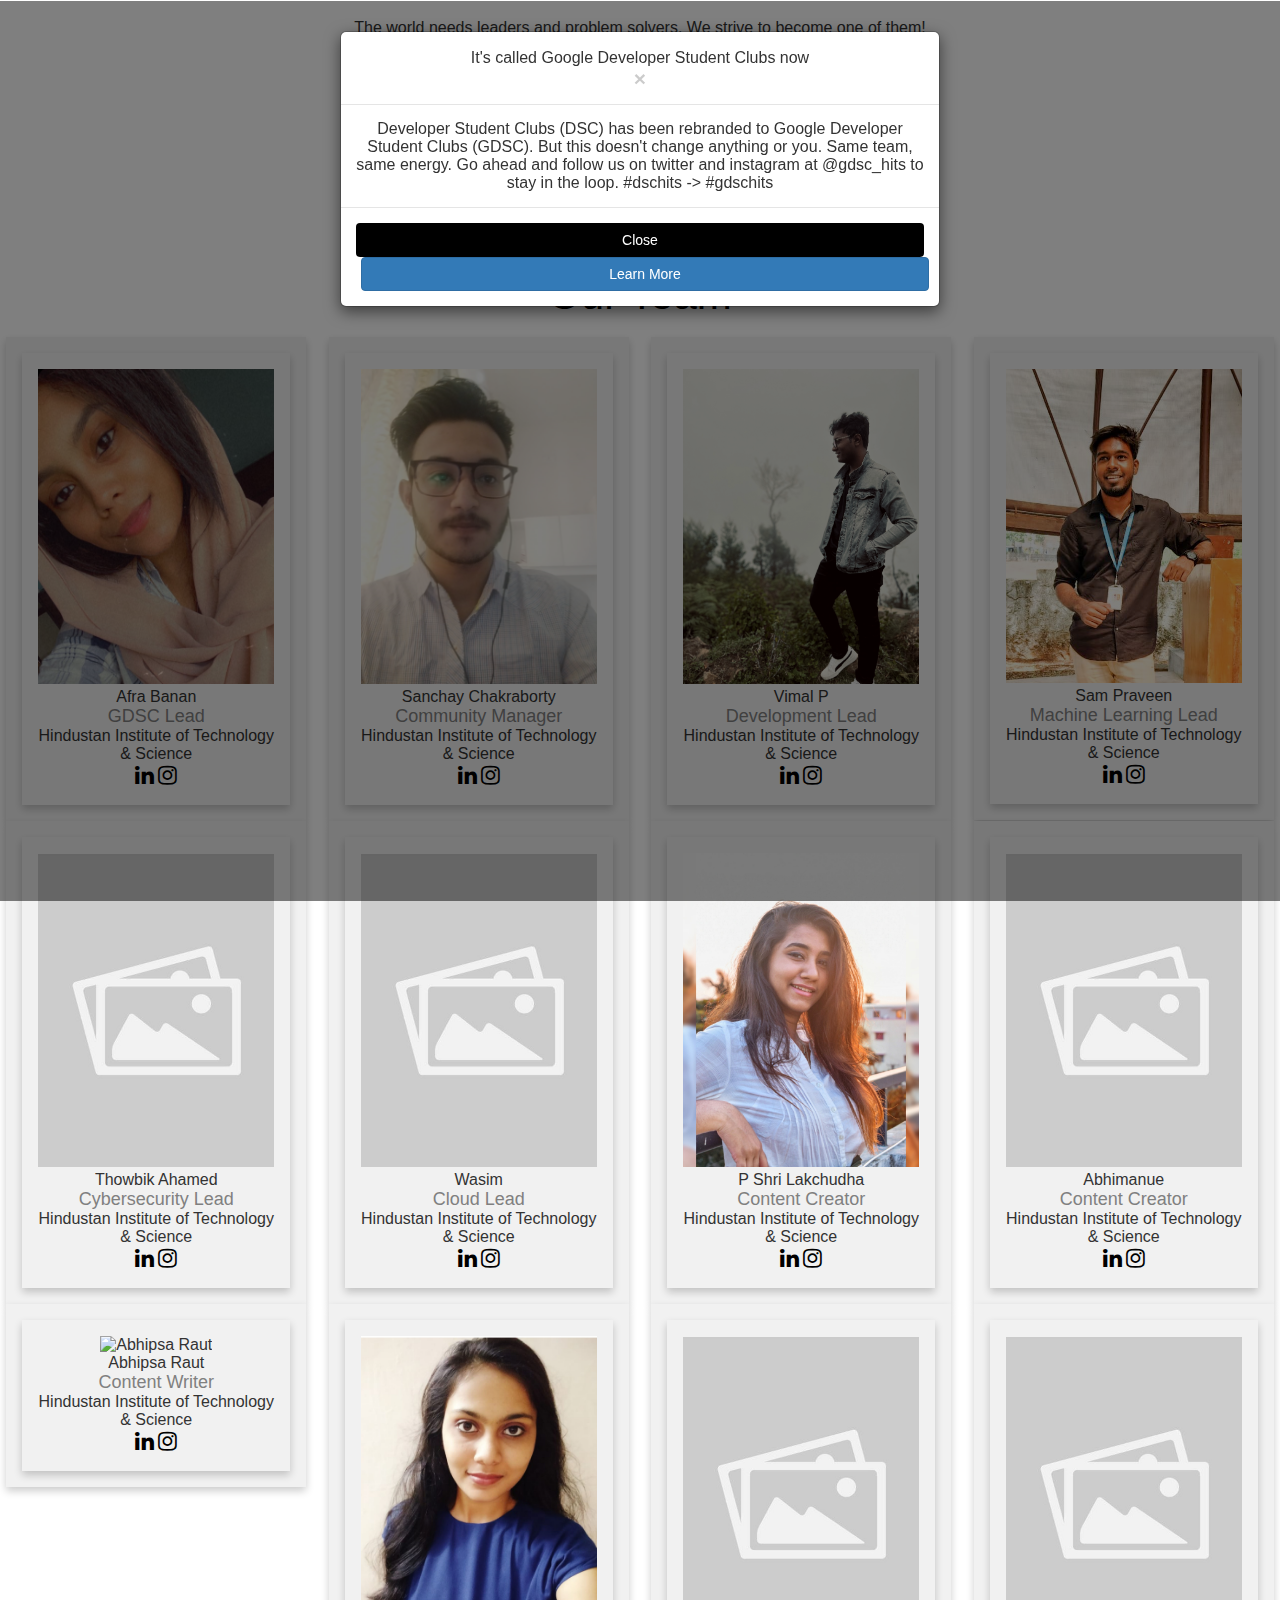
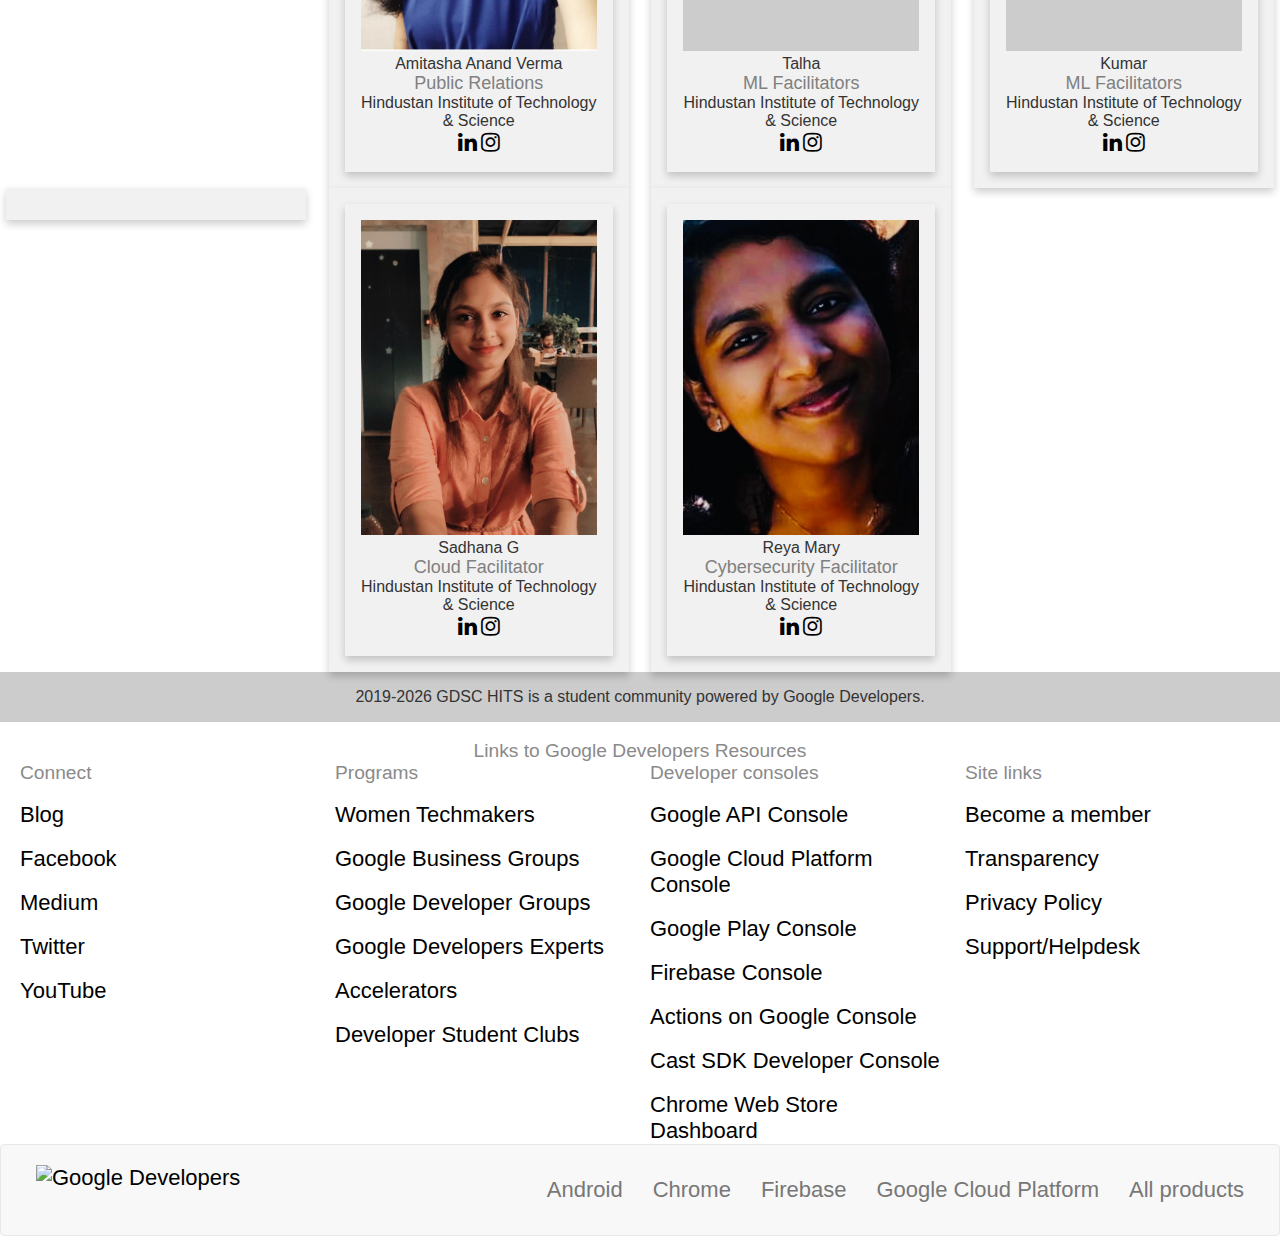
==== index.html @ fe468514 "Update index.html" ====
<!DOCTYPE HTML>
<html>
   <head>
      <title>DSC HITS</title>
      <link rel="shortcut icon" href="https://www.gstatic.com/devrel-devsite/prod/vf0396724755d04dbab75050e6812ced8fb2ab11d424163deba5826536b4b1964/developers/images/favicon.png">
      <link rel="apple-touch-icon" href="https://www.gstatic.com/devrel-devsite/prod/va70c25da2af7c102a85bdfc215259d86fc5b2e57f33cbc810a173f52e333a7a1/developers/images/touchicon-180.png">
      <meta name="viewport" content="width=device-width, initial-scale=1">
      <meta charset="utf-8">
      <meta property="og:title" content="DSC HITS &nbsp;|&nbsp; Google Developers">
      <meta name="description" content="Developer Student Clubs train thousands of student developers globally and work with their communities to solve real-life problems">
      <meta property="og:description" content="Developer Student Clubs train thousands of student developers globally and work with their communities to solve real-life problems">
      <meta property="og:url" content="https://dschits.in">
      <meta property="og:locale" content="en">
      <!-- Linking JS Files -->
      <script src="js/index.js"></script>
      <!-- Adding PWA Capabilities -->
      <link rel="manifest" href="manifest.json">
      <script>
        if('serviceWorker' in navigator) {
          navigator.serviceWorker.register('./sw.js')
            .then(function() {
                  console.log('Service Worker Registered');
            })
            .catch( () => {
                console.log("There was error registering service worker")
            })
        }
    </script>
      <script type="application/x-javascript">
         addEventListener("load", function () {
          setTimeout(hideURLbar, 0);
         }, false);
         function hideURLbar() {
          window.scrollTo(0, 1);
         }
      </script>
      <link rel="preconnect" href="//ajax.googleapis.com" crossorigin="">
      <link rel="preconnect" href="//stackpath.bootstrapcdn.com" crossorigin="">
      <link rel="preconnect" href="//maxcdn.bootstrapcdn.com" crossorigin="">
      <link rel="preconnect" href="//fonts.googleapis.com" crossorigin="">
      <script src="//ajax.googleapis.com/ajax/libs/jquery/3.4.1/jquery.min.js"></script>
      <link href="//stackpath.bootstrapcdn.com/font-awesome/4.7.0/css/font-awesome.min.css" rel="stylesheet" integrity="sha384-wvfXpqpZZVQGK6TAh5PVlGOfQNHSoD2xbE+QkPxCAFlNEevoEH3Sl0sibVcOQVnN" crossorigin="anonymous">
      <link rel="stylesheet" href="//maxcdn.bootstrapcdn.com/bootstrap/3.4.1/css/bootstrap.min.css">
      <link href="css/style.css" rel='stylesheet' type='text/css' />
      <link href="//fonts.googleapis.com/css?family=Google+Sans:400,500|Material+Icons" rel="stylesheet">
   </head>
   <body>
      <!-- Beginning of notification popup -->
     
         <script>
          $(document).ready(function(){
         		$("#basicExampleModal").modal('show');
          });
         
         function loadnew() {
         	window.open("https://developers.google.com/community/gdsc", "_blank");
         };
         </script>
         
         <div class="modal fade" id="basicExampleModal" tabindex="-1" role="dialog" aria-labelledby="exampleModalLabel" aria-hidden="true">
           <div class="modal-dialog" role="document">
             <div class="modal-content">
               <div class="modal-header">
         	<h5 class="modal-title" id="exampleModalLabel">It's called Google Developer Student Clubs now</h5>
         	<button type="button" class="close" data-dismiss="modal" aria-label="Close">
         	  <span aria-hidden="true">&times;</span>
         	</button>
               </div>
               <div class="modal-body">
         	Developer Student Clubs (DSC) has been rebranded to Google Developer Student Clubs (GDSC). But this doesn't change anything or you. Same team, same energy. Go ahead and follow us on twitter and instagram at @gdsc_hits to stay in the loop.
                  #dschits -> #gdschits
               </div>
               <div class="modal-footer">
         	<button type="button" class="btn btn-secondary" data-dismiss="modal">Close</button>
         	<button type="button" class="btn btn-primary" onclick="loadnew()">Learn More</button>
               </div>
             </div>
           </div>
         </div>
         
         
      <!-- End of Notification popup -->
      <div class="bg-bg">
         
         <img width="100%" src="assets/banner.png" alt="">
         <!--background-->
         <div class="container">
            <div class="ban-head">
               <img class ="dsc-logo" src="assets/dsc.png" width="200px" alt="">
               <h2>Google Developer Student Clubs</h2>
               <h3>Hindustan Institute of Technology and Science</h3>
               <br/>
               <p style="padding-left: 20px; padding-right: 20px;">The world needs leaders and problem solvers. We strive to become one of them!</p>
            </div>
            <!--//background-->
            <div class="agileinfo-social-grids">
               <ul>
                  <li><a href="https://twitter.com/dsc_hits"><i class="fa fa-twitter" aria-hidden="true"></i></a></li>
                  <li><a href="https://instagram.com/dsc_hits"><i class="fa fa-instagram" aria-hidden="true"></i></a></li>
                  <li><a href="https://github.com/dschits"><i class="fa fa-github" aria-hidden="true"></i></a></li>
                  <li><a href="https://medium.com/dsc-hits"><i class="fa fa-medium" aria-hidden="true"></i></a></li>
                  <li> <a href="https://www.youtube.com/channel/UCSHhmOMvl_ZZ0LCvzPqEkWQ"><i class="fa fa-youtube-play" aria-hidden="true"></i></a> </li>
               </ul>
            </div>
         </div>
         <div class="center">
            <a class="twitter-timeline" data-width="350" data-height="400" data-dnt="true" href="https://twitter.com/gdsc_hits?ref_src=twsrc%5Etfw">Tweets by GDSC HITS</a> <script async src="https://platform.twitter.com/widgets.js" charset="utf-8"></script>
         </div>
          
          <link rel="stylesheet" href="https://cdnjs.cloudflare.com/ajax/libs/font-awesome/4.7.0/css/font-awesome.min.css">

          
 
   <h1 style="color:black;font-size:42px;">Our Team</h1>      
         <br>
          
<div class="row">
  <div class="column">
    <div class="card"><div class="card">
  <img src="img/afra.jpeg" alt="Afra" style="width:100%">
  <h1>Afra Banan</h1>
  <p class="title">GDSC Lead</p>
  <p>Hindustan Institute of Technology & Science</p>
  <a href="https://www.linkedin.com/in/afrabanan/"><i class="fa fa-linkedin"></i></a>
  <a href="https://www.instagram.com/afra.banan/"><i class="fa fa-instagram"></i></a>
  
</div></div>
  </div>
  <div class="column">
    <div class="card"><div class="card">
  <img src="img/sanchay.jpeg" alt="Sanchay Chakraborty" style="width:100%">
  <h1>Sanchay Chakraborty</h1>
  <p class="title">Community Manager</p>
  <p>Hindustan Institute of Technology & Science</p>
  <a href="https://www.linkedin.com/in/sanchay-chakraborty-56b7a9190"><i class="fa fa-linkedin"></i></a>
  <a href="https://www.instagram.com/iamsanchay12/"><i class="fa fa-instagram"></i></a>
  
</div></div>
  </div>
  <div class="column">
    <div class="card"><div class="card">
  <img src="img/IMG_2650.jpg" alt="Vimal P" style="width:100%">
  <h1>Vimal P</h1>
  <p class="title">Development Lead</p>
  <p>Hindustan Institute of Technology & Science</p>
  <a href="https://www.linkedin.com/in/vimal-p/"><i class="fa fa-linkedin"></i></a>
  <a href="https://www.instagram.com/___vimal_/"><i class="fa fa-instagram"></i></a>
  
</div></div>
  </div>
  <div class="column">
    <div class="card"><div class="card">
  <img src="img/sam%20praveen.jpg" alt="Sam Praveen" style="width:100%">
  <h1>Sam Praveen</h1>
  <p class="title">Machine Learning Lead</p>
  <p>Hindustan Institute of Technology & Science</p>
  <a href="https://www.linkedin.com/in/sam-praveen03/"><i class="fa fa-linkedin"></i></a>
  <a href=""><i class="fa fa-instagram"></i></a>
  
</div>
        </div>
  </div>
</div>
          <div class="row">
  <div class="column">
    <div class="card"><div class="card">
  <img src="img/placeholder.jpg" alt="Thowbik" style="width:100%">
  <h1>Thowbik Ahamed</h1>
  <p class="title">Cybersecurity Lead </p>
  <p>Hindustan Institute of Technology & Science</p>
  <a href="https://www.linkedin.com/in/thowbik-dustan-1ba0901a8/"><i class="fa fa-linkedin"></i></a>
  <a href="https://www.instagram.com/thowbik_dustan/"><i class="fa fa-instagram"></i></a>
</div></div>
  </div>
  <div class="column">
    <div class="card"><div class="card">
  <img src="img/placeholder.jpg" alt="Wasim" style="width:100%">
  <h1>Wasim</h1>
  <p class="title">Cloud Lead</p>
  <p>Hindustan Institute of Technology & Science</p>
  <a href="#"><i class="fa fa-linkedin"></i></a>
  <a href="#"><i class="fa fa-instagram"></i></a>
</div></div>
  </div>
  <div class="column">
    <div class="card"><div class="card">
  <img src="img/lakchuda.jpg" alt="P SHRI LAKCHUDHA" style="width:100%">
  <h1>P Shri Lakchudha</h1>
  <p class="title">Content Creator</p>
  <p>Hindustan Institute of Technology & Science</p>
  <a href="https://www.linkedin.com/in/shrilakchudha-prabathkumar-b30843209"><i class="fa fa-linkedin"></i></a>
  <a href="https://www.instagram.com/lakchudha_/"><i class="fa fa-instagram"></i></a>
</div></div>
  </div>
  <div class="column">
    <div class="card"><div class="card">
  <img src="img/placeholder.jpg" alt="Abhimanue" style="width:100%">
  <h1>Abhimanue</h1>
  <p class="title">Content Creator</p>
  <p>Hindustan Institute of Technology & Science</p>
  <a href="#"><i class="fa fa-linkedin"></i></a>
  <a href="#"><i class="fa fa-instagram"></i></a>
</div></div>
  </div>
</div>
          
        
          
<div class="row">
  <div class="column">
    <div class="card"><div class="card">
  <img src="img/abipsha.jpg" alt="Abhipsa Raut" style="width:100%">
  <h1>Abhipsa Raut</h1>
  <p class="title">Content Writer</p>
  <p>Hindustan Institute of Technology & Science</p>
  <a href="https://www.linkedin.com/in/abhipsa-raut-778a31226"><i class="fa fa-linkedin"></i></a>
  <a href="https://www.instagram.com/_annie_0510/"><i class="fa fa-instagram"></i></a>
 
</div></div>
  </div>
  <div class="column">
    <div class="card"><div class="card">
  <img src="img/amitasha.jpg" alt="Amitasha" style="width:100%">
  <h1>Amitasha Anand Verma</h1>
  <p class="title">Public Relations</p>
  <p>Hindustan Institute of Technology & Science</p>
  <a href="https://www.linkedin.com/in/amitasha-verma-05543a205"><i class="fa fa-linkedin"></i></a>
  <a href="https://www.instagram.com/amitasha2706/"><i class="fa fa-instagram"></i></a>
 
</div></div>
  </div>
  <div class="column">
    <div class="card"><div class="card">
  <img src="img/placeholder.jpg" alt="Talha" style="width:100%">
  <h1>Talha</h1>
  <p class="title">ML Facilitators</p>
  <p>Hindustan Institute of Technology & Science</p>
  <a href="#"><i class="fa fa-linkedin"></i></a>
  <a href="#"><i class="fa fa-instagram"></i></a>
 
</div></div>
  </div>
  <div class="column">
    <div class="card"><div class="card">
  <img src="img/placeholder.jpg" alt="Kumar" style="width:100%">
  <h1>Kumar</h1>
  <p class="title">ML Facilitators</p>
  <p>Hindustan Institute of Technology & Science</p>
  <a href="#"><i class="fa fa-linkedin"></i></a>
  <a href="#"><i class="fa fa-instagram"></i></a>
 
</div></div>
  </div>
</div>   
          
        <div class="row">
  <div class="column">
    <div class="card">  </div>
  </div>
  <div class="column">
    <div class="card"><div class="card">
  <img src="img/sadhana.jpg" alt="Sadhana G" style="width:100%">
  <h1>Sadhana G</h1>
  <p class="title">Cloud Facilitator</p>
  <p>Hindustan Institute of Technology & Science</p>
  <a href="https://www.linkedin.com/in/sadhana-ganeshvel"><i class="fa fa-linkedin"></i></a>
  <a href="https://www.instagram.com/__.sadhna.__/"><i class="fa fa-instagram"></i></a>
 
</div></div>
  </div>
  <div class="column">
    <div class="card"><div class="card">
  <img src="img/reya.jpeg" alt="Reya Mary" style="width:100%">
  <h1>Reya Mary</h1>
  <p class="title">Cybersecurity Facilitator</p>
  <p>Hindustan Institute of Technology & Science</p>
  <a href="https://www.linkedin.com/mwlite/in/reya-mary-2b57391a0"><i class="fa fa-linkedin"></i></a>
  <a href="https://www.instagram.com/am_reya_rio/"><i class="fa fa-instagram"></i></a>
 
</div></div>
  </div>
  
</div>   
          
           
        
          
          
      </div>
      <div class="footer">
         <p>2019-<script>document.write(new Date().getFullYear())</script> GDSC HITS is a student community powered by Google Developers.</p>
      </div>
      <div>
         <br>
         <div class="container-fluid">
            <h2 class="sponsor-title">Links to Google Developers Resources</h2>
            <div class="row">
               <div class="column">
                  <h2 class="sponsor-title">Connect</h2>
                  <ul>
                     <br>
                     <li>
                        <a href="//googledevelopers.blogspot.com">
                        Blog
                        </a>
                     </li>
                     <br>
                     <li>
                        <a href="//www.facebook.com/Google-Developers-967415219957038">
                        Facebook
                        </a>
                     </li>
                     <br>
                     <li>
                        <a href="//medium.com/google-developers">
                        Medium
                        </a>
                     </li>
                     <br>
                     <li>
                        <a href="//twitter.com/googledevs">
                        Twitter
                        </a>
                     </li>
                     <br>
                     <li>
                        <a href="//www.youtube.com/user/GoogleDevelopers">
                        YouTube
                        </a>
                     </li>
                  </ul>
               </div>
               <div class="column">
                  <h3 class="sponsor-title">Programs</h3>
                  <ul>
                     <br>
                     <li>
                        <a href="//www.womentechmakers.com">
                        Women Techmakers
                        </a>
                     </li>
                     <br>
                     <li class="devsite-footer-linkbox-item">
                        <a href="//developers.google.com/community/gbg">
                        Google Business Groups
                        </a>
                     </li>
                     <br>
                     <li class="devsite-footer-linkbox-item">
                        <a href="//developers.google.com/community/gdg">
                        Google Developer Groups
                        </a>
                     </li>
                     <br>
                     <li class="devsite-footer-linkbox-item">
                        <a href="//developers.google.com/community/experts">
                        Google Developers Experts
                        </a>
                     </li>
                     <br>
                     <li class="devsite-footer-linkbox-item">
                        <a href="//developers.google.com/community/accelerators">
                        Accelerators
                        </a>
                     </li>
                     <br>
                     <li>
                        <a href="//developers.google.com/community/dsc">
                        Developer Student Clubs
                        </a>
                     </li>
                  </ul>
               </div>
               <div class="column">
                  <h3 class="sponsor-title">Developer consoles</h3>
                  <ul>
                     <br>
                     <li>
                        <a href="//console.developers.google.com">
                        Google API Console
                        </a>
                     </li>
                     <br>
                     <li>
                        <a href="//console.cloud.google.com">
                        Google Cloud Platform Console
                        </a>
                     </li>
                     <br>
                     <li>
                        <a href="//play.google.com/apps/publish">
                        Google Play Console
                        </a>
                     </li>
                     <br>
                     <li>
                        <a href="//console.firebase.google.com">
                        Firebase Console
                        </a>
                     </li>
                     <br>
                     <li>
                        <a href="//console.actions.google.com">
                        Actions on Google Console
                        </a>
                     </li>
                     <br>
                     <li>
                        <a href="//cast.google.com/publish">
                        Cast SDK Developer Console
                        </a>
                     </li>
                     <br>
                     <li>
                        <a href="//chrome.google.com/webstore/developer/dashboard">
                        Chrome Web Store Dashboard
                        </a>
                     </li>
                  </ul>
               </div>
               <div class="column">
                  <h3 class="sponsor-title">Site links</h3>
                  <ul>
                     <br>
                     <li>
                        <a href="//dschits.in/join">
                        Become a member
                        </a>
                     </li>
                     <br>
                     <li>
                        <a href="//docs.google.com/document/d/e/2PACX-1vS5F9VoqigBiiZ3Ufdxji5SHvblJH16RXe0zh8XAy97IRn0Zl73fGszps03QX1S24S__N41ZyXCG4pm/pub">
                        Transparency
                        </a>
                     </li>
                     <br>
                     <li>
                        <a href="//docs.google.com/document/d/e/2PACX-1vS5n4JSh4IxbZKO1p5HzNxuSHC9Tb4Eo1yFZsKbf2zxxmlbCiIiH0-xFIW77gcfPWNTrpoD_LVklq1F/pub">
                        Privacy Policy
                        </a>
                     </li>
                     <br>
                     <li>
                        <a href="//dschits.in/support/">
                        Support/Helpdesk
                        </a>
                     </li>
                  </ul>
               </div>
            </div>
         </div>
      </div>
      <nav class="navbar navbar-default" style="padding: 20px;">
         <div class="container-fluid">
            <div class="navbar-header">
               <a href="https://developers.google.com/">
               <img width="75%" src="//developers.google.com/_static/images/lockup-developers.svg" alt="Google Developers">
               </a>
            </div>
            <ul class="nav navbar-nav navbar-right">
               <li>
                  <a href="//developer.android.com">
                  Android
                  </a>
               </li>
               <li>
                  <a href="//developer.chrome.com/home">
                  Chrome
                  </a>
               </li>
               <li>
                  <a href="//firebase.google.com">
                  Firebase
                  </a>
               </li>
               <li>
                  <a href="//cloud.google.com">
                  Google Cloud Platform
                  </a>
               </li>
               <li>
                  <a href="//developers.google.com/products">
                  All products
                  </a>
               </li>
            </ul>
         </div>
      </nav>
      <script>
         window.fwSettings={
         'widget_id':81000001272
         };
         !function(){if("function"!=typeof window.FreshworksWidget){var n=function(){n.q.push(arguments)};n.q=[],window.FreshworksWidget=n}}() 
     </script>
     <script type='text/javascript' src='https://ind-widget.freshworks.com/widgets/81000001272.js' async defer></script>
     <script src="//maxcdn.bootstrapcdn.com/bootstrap/3.4.1/js/bootstrap.min.js"></script>
   </body>
</html>
---- css/style.css ----
/*--reset--*/

html,
body,
div,
span,
applet,
object,
iframe,
h1,
h2,
h3,
h4,
h5,
h6,
p,
blockquote,
pre,
a,
abbr,
acronym,
address,
big,
cite,
code,
del,
dfn,
em,
img,
ins,
kbd,
q,
s,
samp,
small,
strike,
strong,
sub,
sup,
tt,
var,
b,
u,
i,
dl,
dt,
dd,
ol,
nav ul,
nav li,
fieldset,
form,
label,
legend,
table,
caption,
tbody,
tfoot,
thead,
tr,
th,
td,
article,
aside,
canvas,
details,
embed,
figure,
figcaption,
footer,
header,
hgroup,
menu,
nav,
output,
ruby,
section,
summary,
time,
mark,
audio,
video {
	margin: 0;
	padding: 0;
	border: 0;
	font-size: 100%;
	font: inherit;
	vertical-align: baseline;
}

article,
aside,
details,
figcaption,
figure,
footer,
header,
hgroup,
menu,
nav,
section {
	display: block;
}

ol,
ul {
	list-style: none;
	margin: 0px;
	padding: 0px;
}

blockquote,
q {
	quotes: none;
}

blockquote:before,
blockquote:after,
q:before,
q:after {
	content: '';
	content: none;
}

table {
	border-collapse: collapse;
	border-spacing: 0;
}

a {
	text-decoration: none;
}

.txt-rt {
	text-align: right;
}

.txt-lt {
	text-align: left;
}

.txt-center {
	text-align: center;
}

.float-rt {
	float: right;
}


/* float right */

.float-lt {
	float: left;
}


/* float left */

.clear {
	clear: both;
}


/* clear float */

.pos-relative {
	position: relative;
}


/* Position Relative */

.pos-absolute {
	position: absolute;
}


/* Position Absolute */

.vertical-base {
	vertical-align: baseline;
}


/* vertical align baseline */

.vertical-top {
	vertical-align: top;
}


/* vertical align top */

nav.vertical ul li {
	display: block;
}


/* vertical menu */

nav.horizontal ul li {
	display: inline-block;
}


/* horizontal menu */

img {
	max-width: 100%;
}


/*--end reset--*/

body {
	font-family: 'Google Sans', sans-serif;
	font-size: 100%;
	background-attachment: fixed;
	text-align: center;
	overflow-x: hidden;
}

body a {
	transition: 0.5s all;
	-webkit-transition: 0.5s all;
	-moz-transition: 0.5s all;
	-o-transition: 0.5s all;
	-ms-transition: 0.5s all;
}

/*--banner--*/

.ban-head {
	padding-bottom: 20px;
	overflow-x: hidden;
	margin-top: -6em;
}

.ban-head h2 {
	font-size: 2.5em;
	color: #000;
	letter-spacing: 1px;
}

.ban-head h1 {
	font-size: 4em;
	color: #000;
	letter-spacing: 10px;
	font-family: 'Google Sans', sans-serif;
}

.ban-head h3 {
	font-size: 1.27em;
	color: #000;
	letter-spacing: 1px;
	font-family: 'Google Sans', sans-serif;
}

.bg-bg {
	background: rgb(255, 255, 255);
	min-height: 200px;
	display: grid;
}

.dsc-logo {
	margin-bottom: 25px;
	max-width: 100%;
}


/*--//banner--*/


/*-- social-icons --*/

.agileinfo-social-grids {
	z-index: 999;
	text-align: center;
	margin-top: 100px;
	padding-bottom: 30px;
}

.agileinfo-social-grids ul {
	padding: 0;
	margin: 0;
}

.agileinfo-social-grids ul li {
	display: inline-block;
	margin: .5em 0;
}

.agileinfo-social-grids ul li a {
	color: #FFFFFF;
	text-align: center;
}

.agileinfo-social-grids ul li a i.fa.fa-twitter,
.agileinfo-social-grids ul li a i.fa.fa-instagram,
.agileinfo-social-grids ul li a i.fa.fa-github,
.agileinfo-social-grids ul li a i.fa.fa-medium,
.agileinfo-social-grids ul li a i.fa.fa-youtube-play {
	width: 30px;
	height: 30px;
	margin: 6px;
	font-size: 20px;
	line-height: 32px;
	color: #000;
	text-decoration: none;
	text-shadow: none;
	background: #fff;
	-webkit-transition: 0.3s;
	-moz-transition: 0.3s;
	transition: 0.3s;
	border: 2px solid transparent;
}

.agileinfo-social-grids ul li a i.fa.fa-twitter:hover {
	border: solid 2px #1da1f2;
	background: #1da1f2;
	color: #FFFFFF;
}

.agileinfo-social-grids ul li a i.fa.fa-instagram:hover {
	border: solid 2px #f26b78;
	background: #f26b78;
	color: #FFFFFF;
}

.agileinfo-social-grids ul li a i.fa.fa-github:hover {
	border: solid 2px #24292e;
	background: #24292e;
	color: #FFFFFF;
}

.agileinfo-social-grids ul li a i.fa.fa-medium:hover {
	border: solid 2px #000;
	background: #000;
	color: #FFFFFF;
}

.agileinfo-social-grids ul li a i.fa.fa-youtube-play:hover {
	border: solid 2px #ff0100;
	background: #ff0100;
	color: #FFFFFF;
}


/*-- //social-icons --*/


/*-- footer --*/

.footer {
	padding: 1em 1em 1em 1em;
	background: rgba(71, 71, 71, 0.28);
}

* {
	box-sizing: border-box;
}

.column {
	float: left;
	text-align: left;
	width: 25%;
	padding: 30px 30px 30px 30px;
}

.row {
	margin-left: 10px;
}

.row:after {
	content: "";
	display: table;
	clear: both;
}

a {
	color: #000;
}

.sponsor-title {
	font-size: 1.2em;
	color: #8a8a8a
}


/*-- //footer --*/


/*-- /responsive design --*/

@media(max-width:1440px) {}

@media(max-width:1366px) {}

@media(max-width:1280px) {}

@media(max-width:1080px) {}

@media(max-width:1024px) {}

@media(max-width:991px) {}

@media(max-width:800px) {
	.ban-head h1 {
		font-size: 3.5em;
	}
	.examples {
		width: 80%;
	}
}

@media(max-width:768px) {}

@media(max-width:736px) {
	.ban-head {
		margin: 3em 0 0 0;
		overflow-x: hidden;
	}
}

@media(max-width:667px) {
	.ban-head h1 {
		font-size: 3.5em;
		letter-spacing: 7px;
		overflow-x: hidden;
	}
}

@media(max-width:640px) {
	.ban-head h1 {
		font-size: 3em;
		letter-spacing: 7px;
		overflow-x: hidden;
	}
}


@media(max-width:480px) {
	.ban-head h1 {
		font-size: 2.8em;
		letter-spacing: 2px;
	}
}

@media(max-width:414px) {
	.ban-head h1 {
		font-size: 2.5em;
		letter-spacing: 2px;
	}
	.ban-head h1 {
		font-size: 2.2em;
		letter-spacing: 2px;
	}
	.ban-head p {
		font-size: 1.2em;
	}
	p {
		font-size: 1.2em;
	}
}


@media(max-width:384px) {
	.body {
		overflow-x: hidden;
	}
}

@media(max-width:320px) {
	.body {
		overflow-x: hidden;
	}
	.ban-head h1 {
		font-size: 2em;
		letter-spacing: 2px;
		overflow-x: hidden;
	}
}

@media screen and (max-width: 600px) {
	.column {
		width: 100%;
	}
	.body {
		overflow-x: hidden;
	}
	.ban-head {
		padding-bottom: 20px;
		overflow-x: hidden;
		margin-top: -3em;
	}
	.ban-head h2 {
		font-size: 1.5em;
		color: #000;
		letter-spacing: 1px;
		overflow-x: hidden;
	}
	.ban-head h1 {
		font-size: 2em;
		color: #000;
		letter-spacing: 10px;
		font-family: 'Google Sans', sans-serif;
		overflow-x: hidden;
	}
	.ban-head h3 {
		font-size: 0.74em;
		color: #000;
		letter-spacing: 1px;
		font-family: 'Google Sans', sans-serif;
		overflow-x: hidden;
	}
	.dsc-logo {
		margin-bottom: 15px;
		max-width: 25%;
		overflow-x: hidden;
	}
	.ban-head p {
		font-size: 0.8em;
		overflow-x: hidden;
	}
	p {
		font-size: 0.8em;
		overflow-x: hidden;
	}
	.agileinfo-social-grids {
		margin-top: 90px;
	}
}


/*-- /responsive design --*/

.card {
  box-shadow: 0 4px 8px 0 rgba(0, 0, 0, 0.2);
  max-width: 300px;
  margin: auto;
  text-align: center;
}

.title {
  color: grey;
  font-size: 18px;
}

button {
  border: none;
  outline: 0;
  display: inline-block;
  padding: 8px;
  color: white;
  background-color: #000;
  text-align: center;
  cursor: pointer;
  width: 100%;
  font-size: 18px;
}

a {
  text-decoration: none;
  font-size: 22px;
  color: black;
}

button:hover, a:hover {
  opacity: 0.7;
}

* {
  box-sizing: border-box;
}

body {
  font-family: Arial, Helvetica, sans-serif;
}

/* Float four columns side by side */
.column {
  float: left;
  width: 25%;
  padding: 0 10px;
}

/* Remove extra left and right margins, due to padding in columns */
.row {margin: 0 -5px;}

/* Clear floats after the columns */
.row:after {
  content: "";
  display: table;
  clear: both;
}

/* Style the counter cards */
.card {
  box-shadow: 0 4px 8px 0 rgba(0, 0, 0, 0.2); /* this adds the "card" effect */
  padding: 16px;
  text-align: center;
  background-color: #f1f1f1;
}

/* Responsive columns - one column layout (vertical) on small screens */
@media screen and (max-width: 600px) {
  .column {
    width: 100%;
    display: block;
    margin-bottom: 20px;
  }
}
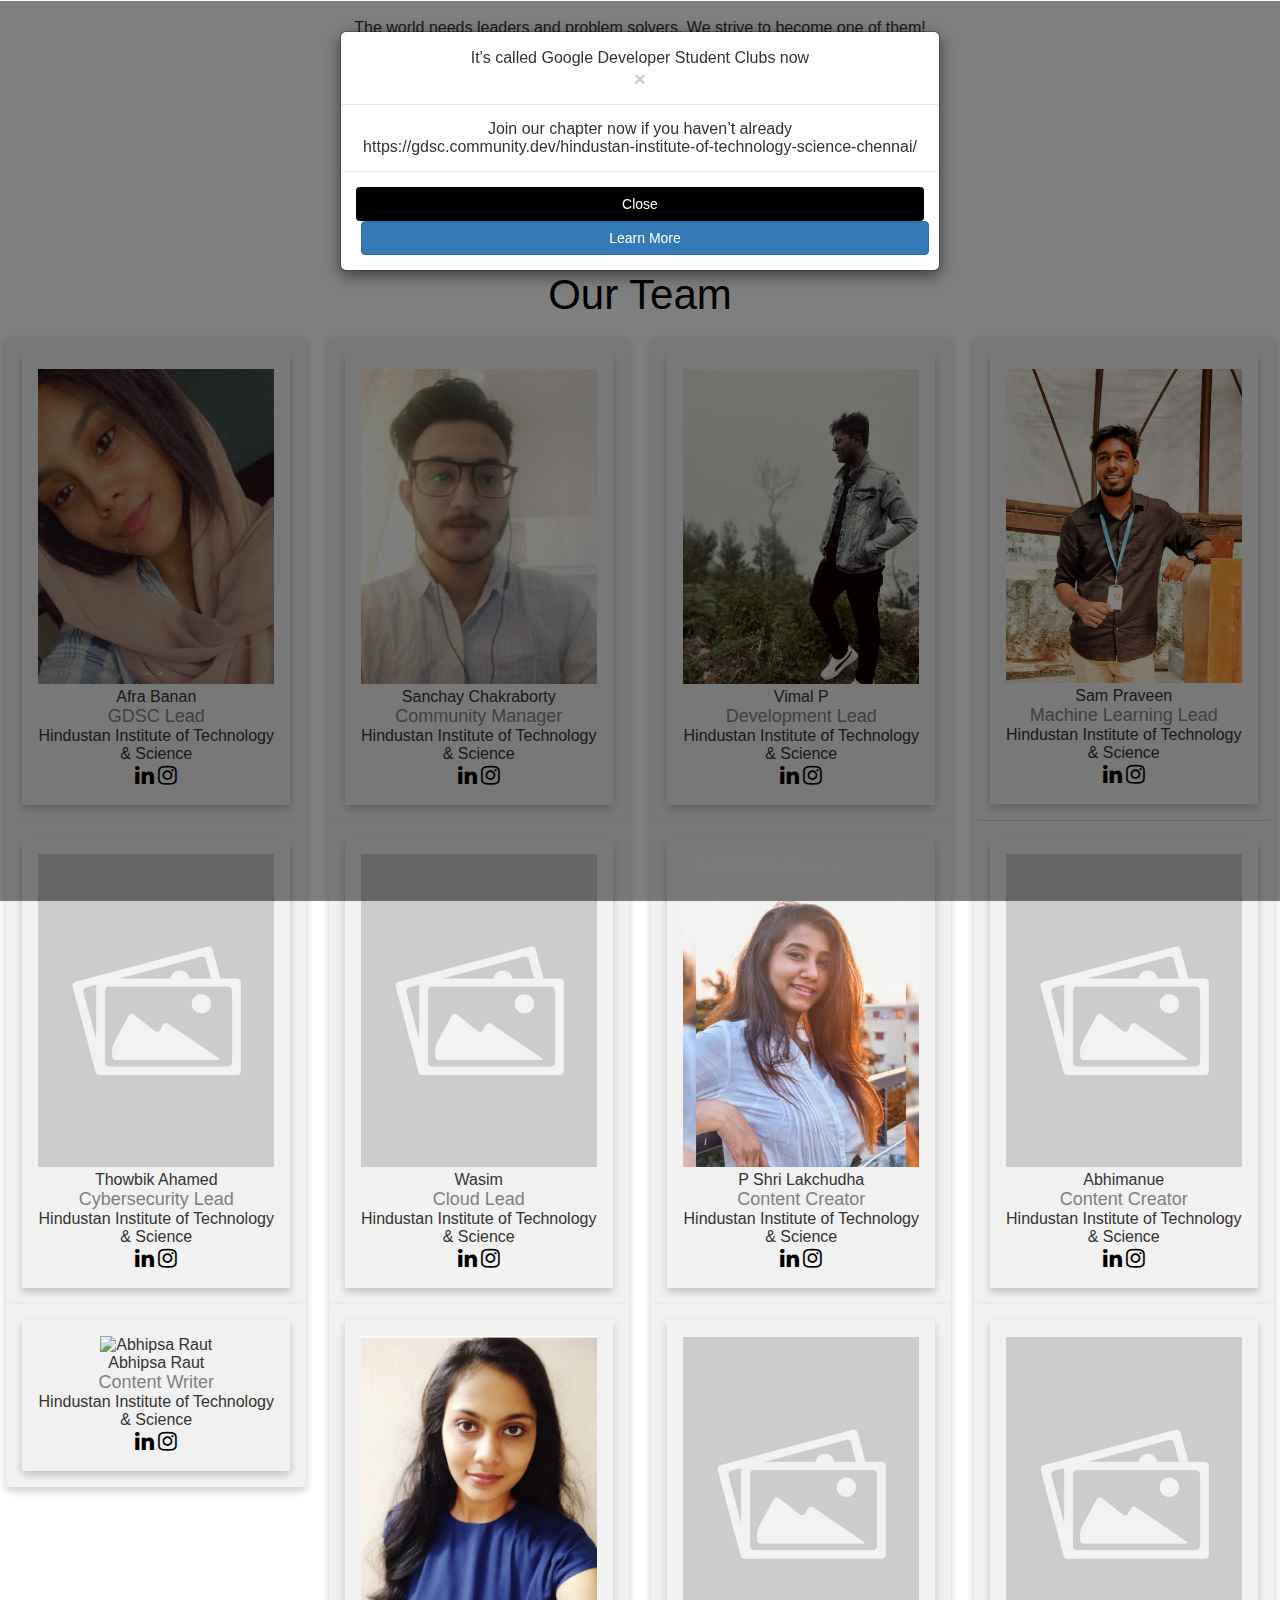
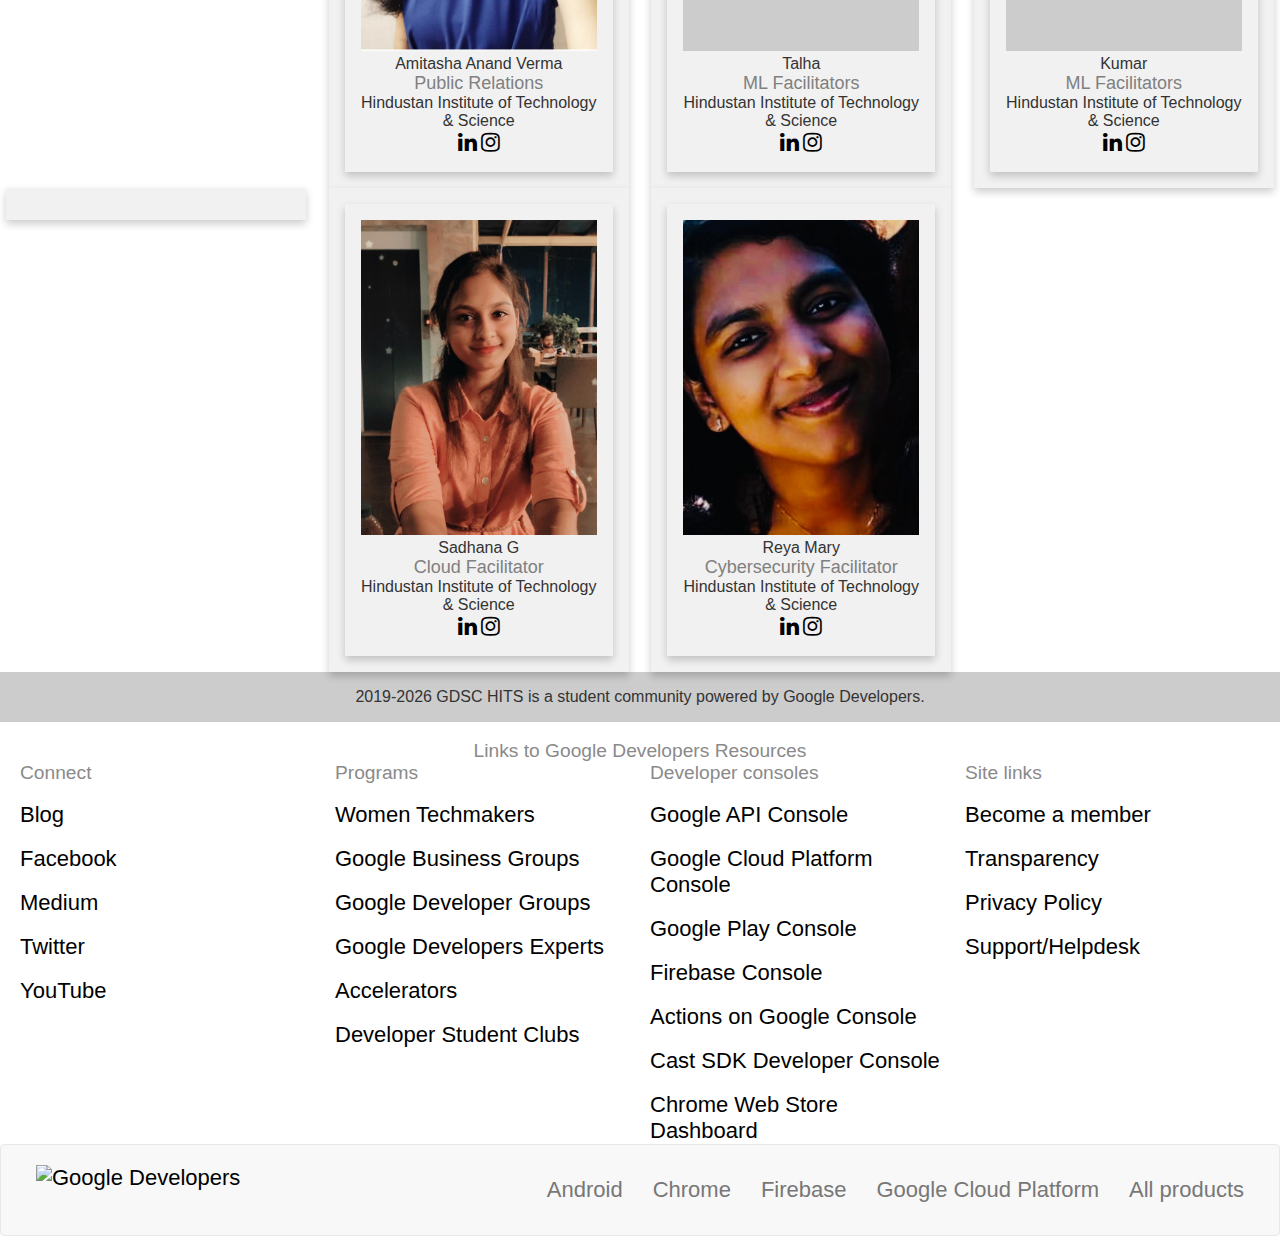
==== commit b56ea09d: "Update index.html" ====
--- a/index.html
+++ b/index.html
@@ -67,8 +67,8 @@
          	</button>
                </div>
                <div class="modal-body">
-         	Developer Student Clubs (DSC) has been rebranded to Google Developer Student Clubs (GDSC). But this doesn't change anything or you. Same team, same energy. Go ahead and follow us on twitter and instagram at @gdsc_hits to stay in the loop.
-                  #dschits -> #gdschits
+         	Join our chapter now if you haven’t already
+                   https://gdsc.community.dev/hindustan-institute-of-technology-science-chennai/
                </div>
                <div class="modal-footer">
          	<button type="button" class="btn btn-secondary" data-dismiss="modal">Close</button>
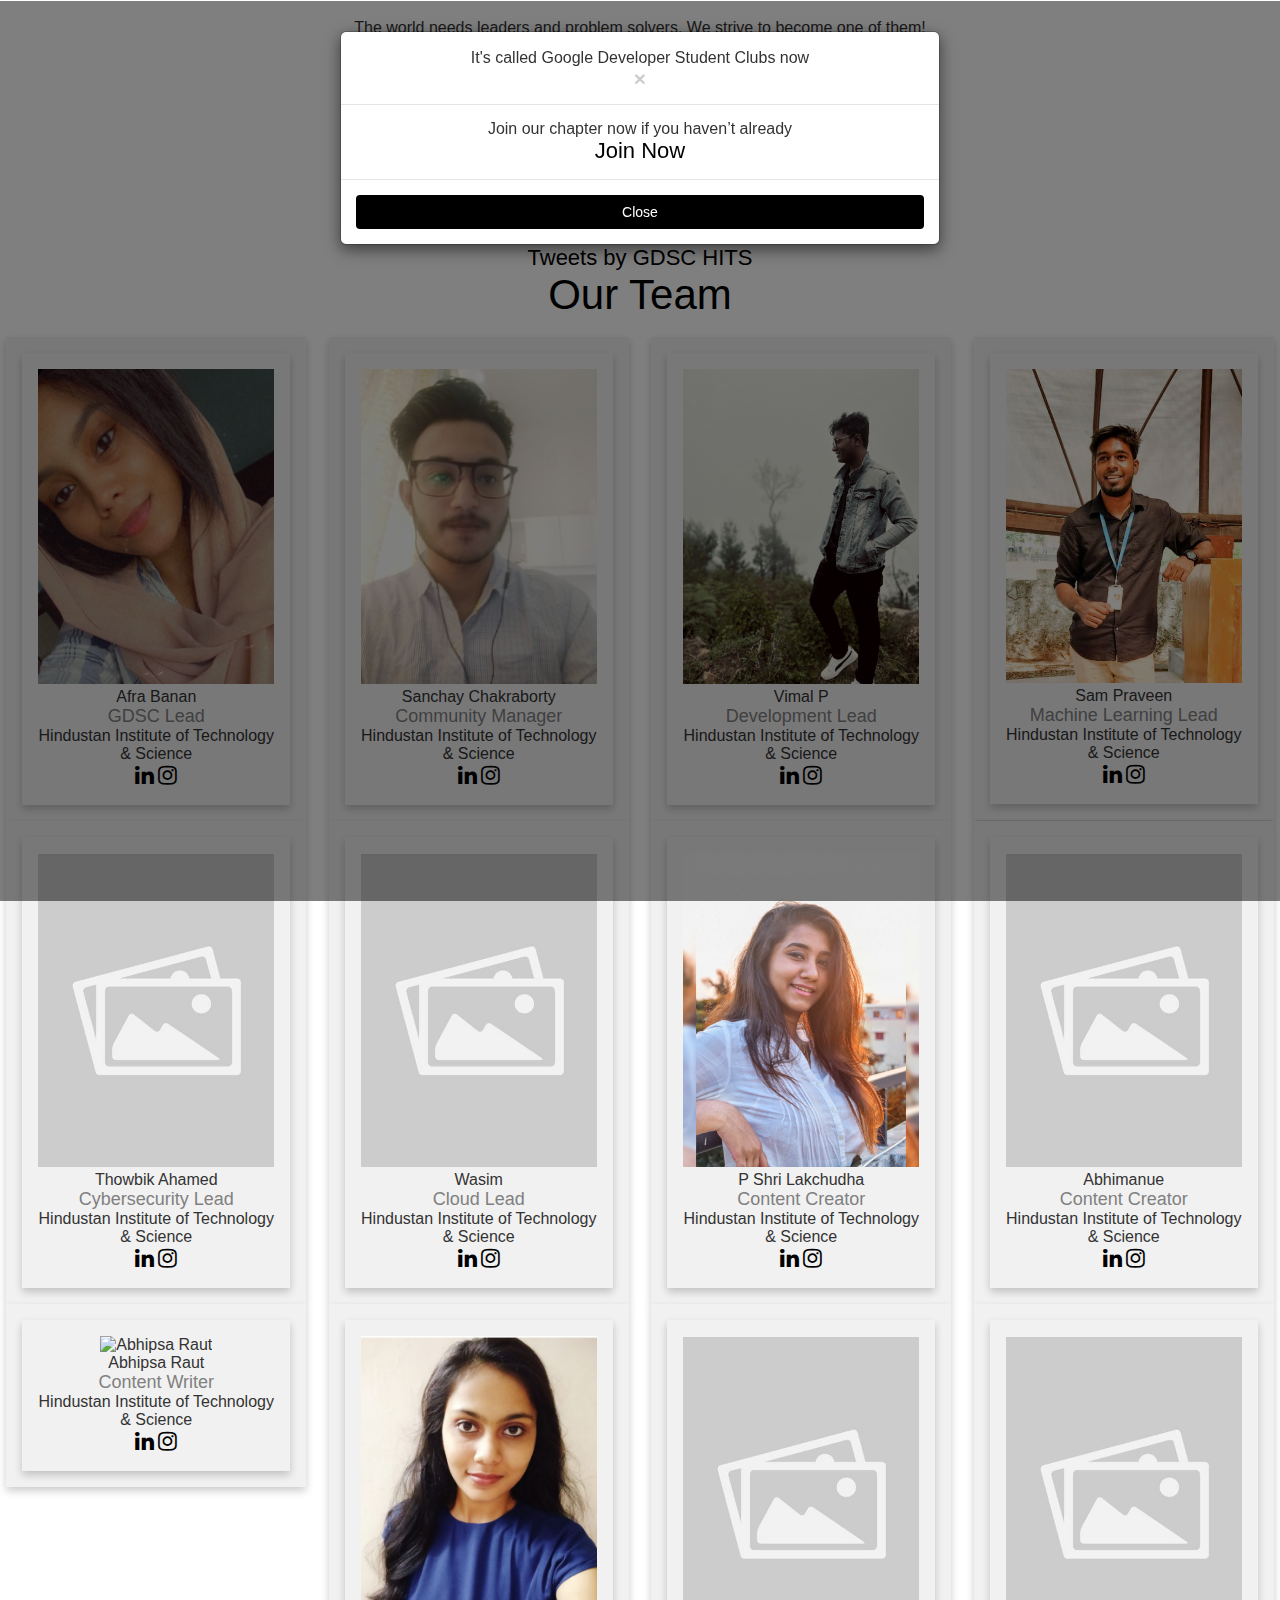
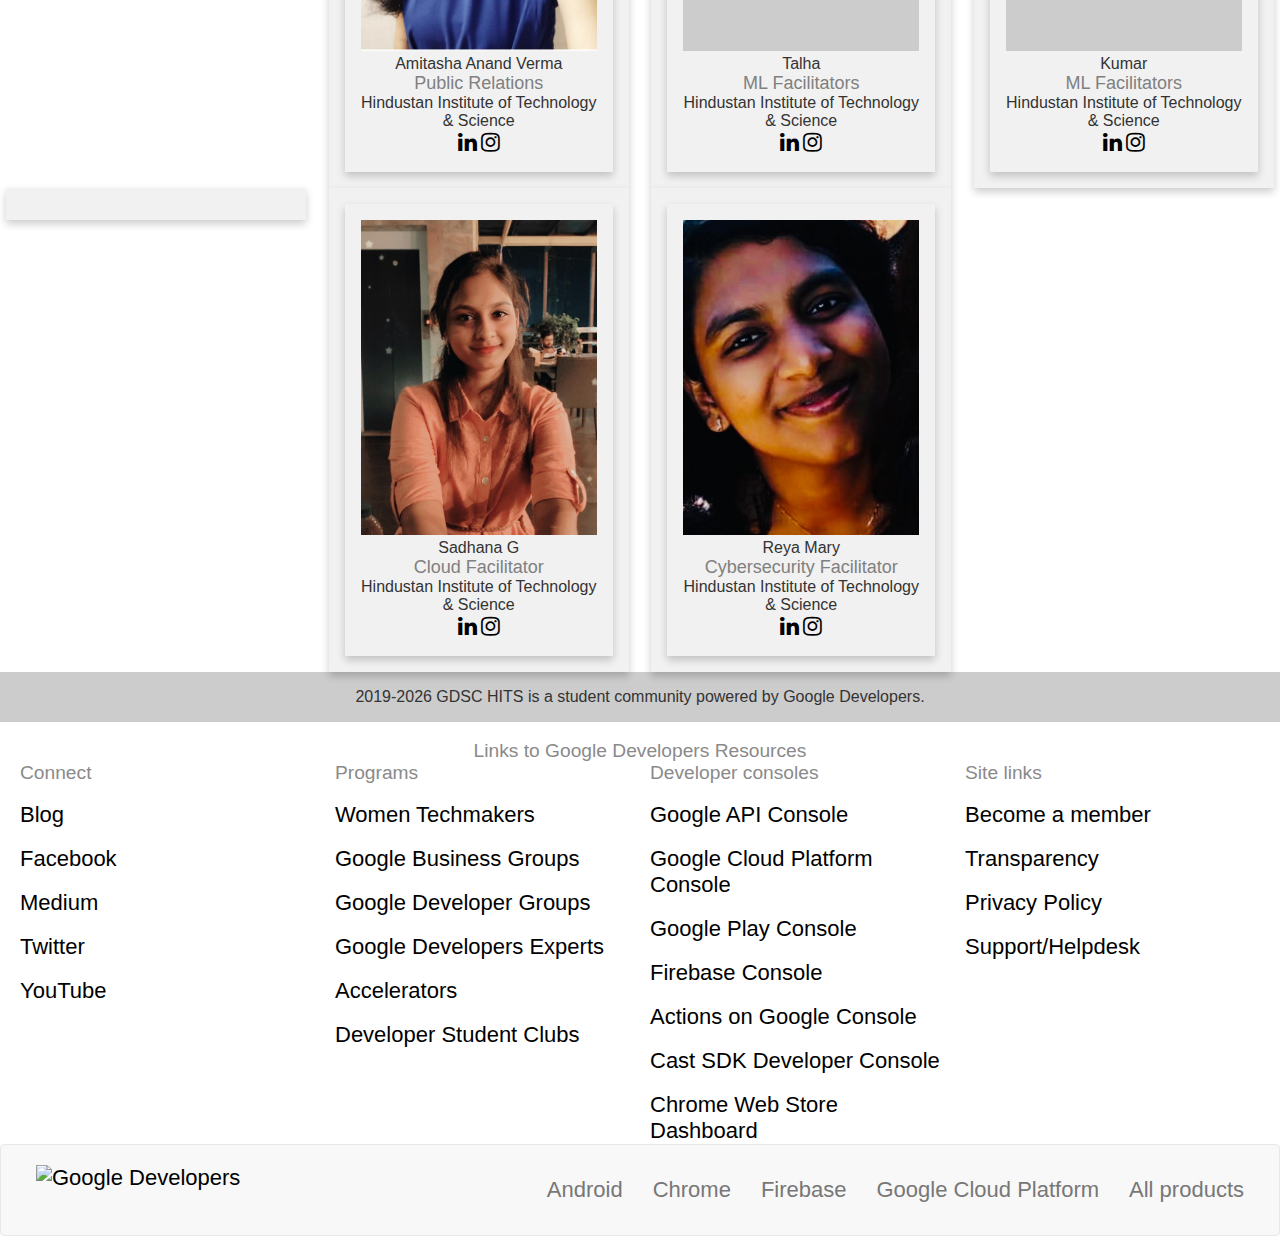
==== commit d2398050: "Update index.html" ====
--- a/index.html
+++ b/index.html
@@ -67,12 +67,11 @@
          	</button>
                </div>
                <div class="modal-body">
-         	Join our chapter now if you haven’t already
-                   https://gdsc.community.dev/hindustan-institute-of-technology-science-chennai/
+         	Join our chapter now if you haven’t already<br>
+                   <a href="https://gdsc.community.dev/hindustan-institute-of-technology-science-chennai/">Join Now</a>
                </div>
                <div class="modal-footer">
          	<button type="button" class="btn btn-secondary" data-dismiss="modal">Close</button>
-         	<button type="button" class="btn btn-primary" onclick="loadnew()">Learn More</button>
                </div>
              </div>
            </div>
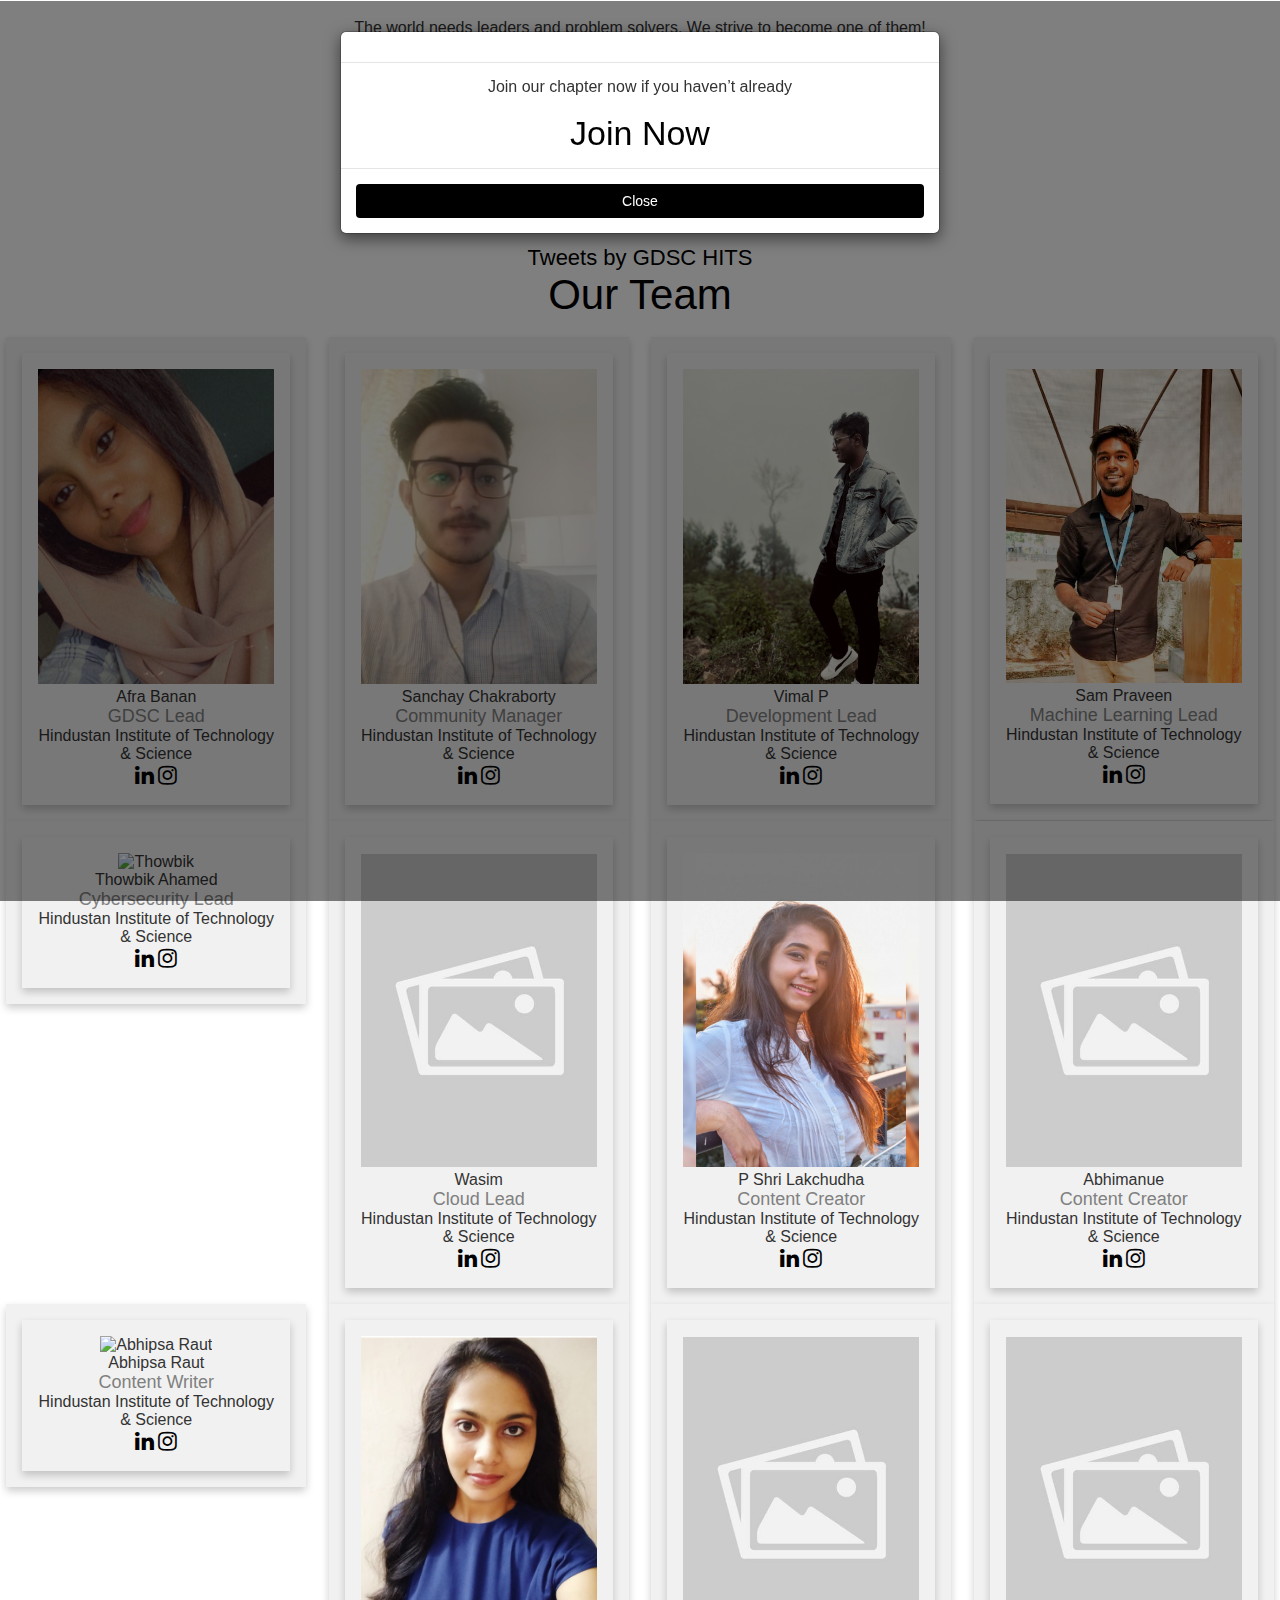
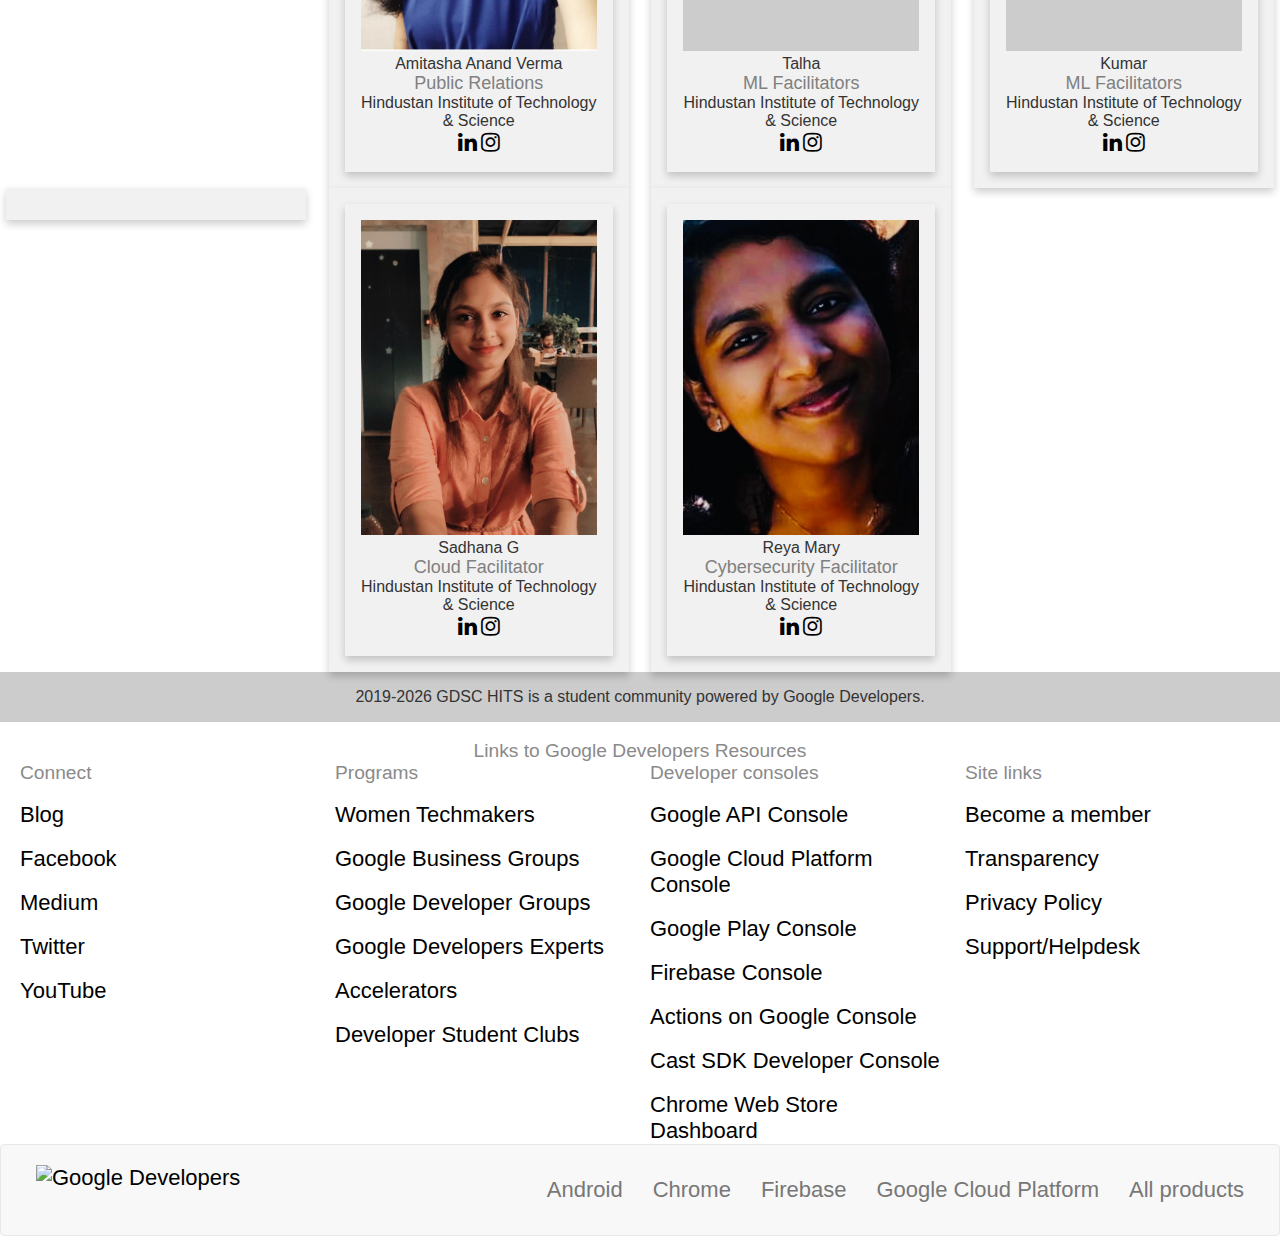
==== commit 1ece99b5: "Update index.html" ====
--- a/index.html
+++ b/index.html
@@ -61,14 +61,13 @@
            <div class="modal-dialog" role="document">
              <div class="modal-content">
                <div class="modal-header">
-         	<h5 class="modal-title" id="exampleModalLabel">It's called Google Developer Student Clubs now</h5>
-         	<button type="button" class="close" data-dismiss="modal" aria-label="Close">
-         	  <span aria-hidden="true">&times;</span>
-         	</button>
+         	<h5 class="modal-title" id="exampleModalLabel"></h5>
+         	
                </div>
                <div class="modal-body">
-         	Join our chapter now if you haven’t already<br>
-                   <a href="https://gdsc.community.dev/hindustan-institute-of-technology-science-chennai/">Join Now</a>
+         	Join our chapter now if you haven’t already<br><br>
+                   
+                   <a style="color:black;font-size:34px;" href="https://gdsc.community.dev/hindustan-institute-of-technology-science-chennai/">Join Now</a>
                </div>
                <div class="modal-footer">
          	<button type="button" class="btn btn-secondary" data-dismiss="modal">Close</button>
@@ -163,7 +162,7 @@
           <div class="row">
   <div class="column">
     <div class="card"><div class="card">
-  <img src="img/placeholder.jpg" alt="Thowbik" style="width:100%">
+  <img src="img/thowbik.jpeg" alt="Thowbik" style="width:100%">
   <h1>Thowbik Ahamed</h1>
   <p class="title">Cybersecurity Lead </p>
   <p>Hindustan Institute of Technology & Science</p>
@@ -491,7 +490,7 @@
          };
          !function(){if("function"!=typeof window.FreshworksWidget){var n=function(){n.q.push(arguments)};n.q=[],window.FreshworksWidget=n}}() 
      </script>
-     <script type='text/javascript' src='https://ind-widget.freshworks.com/widgets/81000001272.js' async defer></script>
+     
      <script src="//maxcdn.bootstrapcdn.com/bootstrap/3.4.1/js/bootstrap.min.js"></script>
    </body>
 </html>
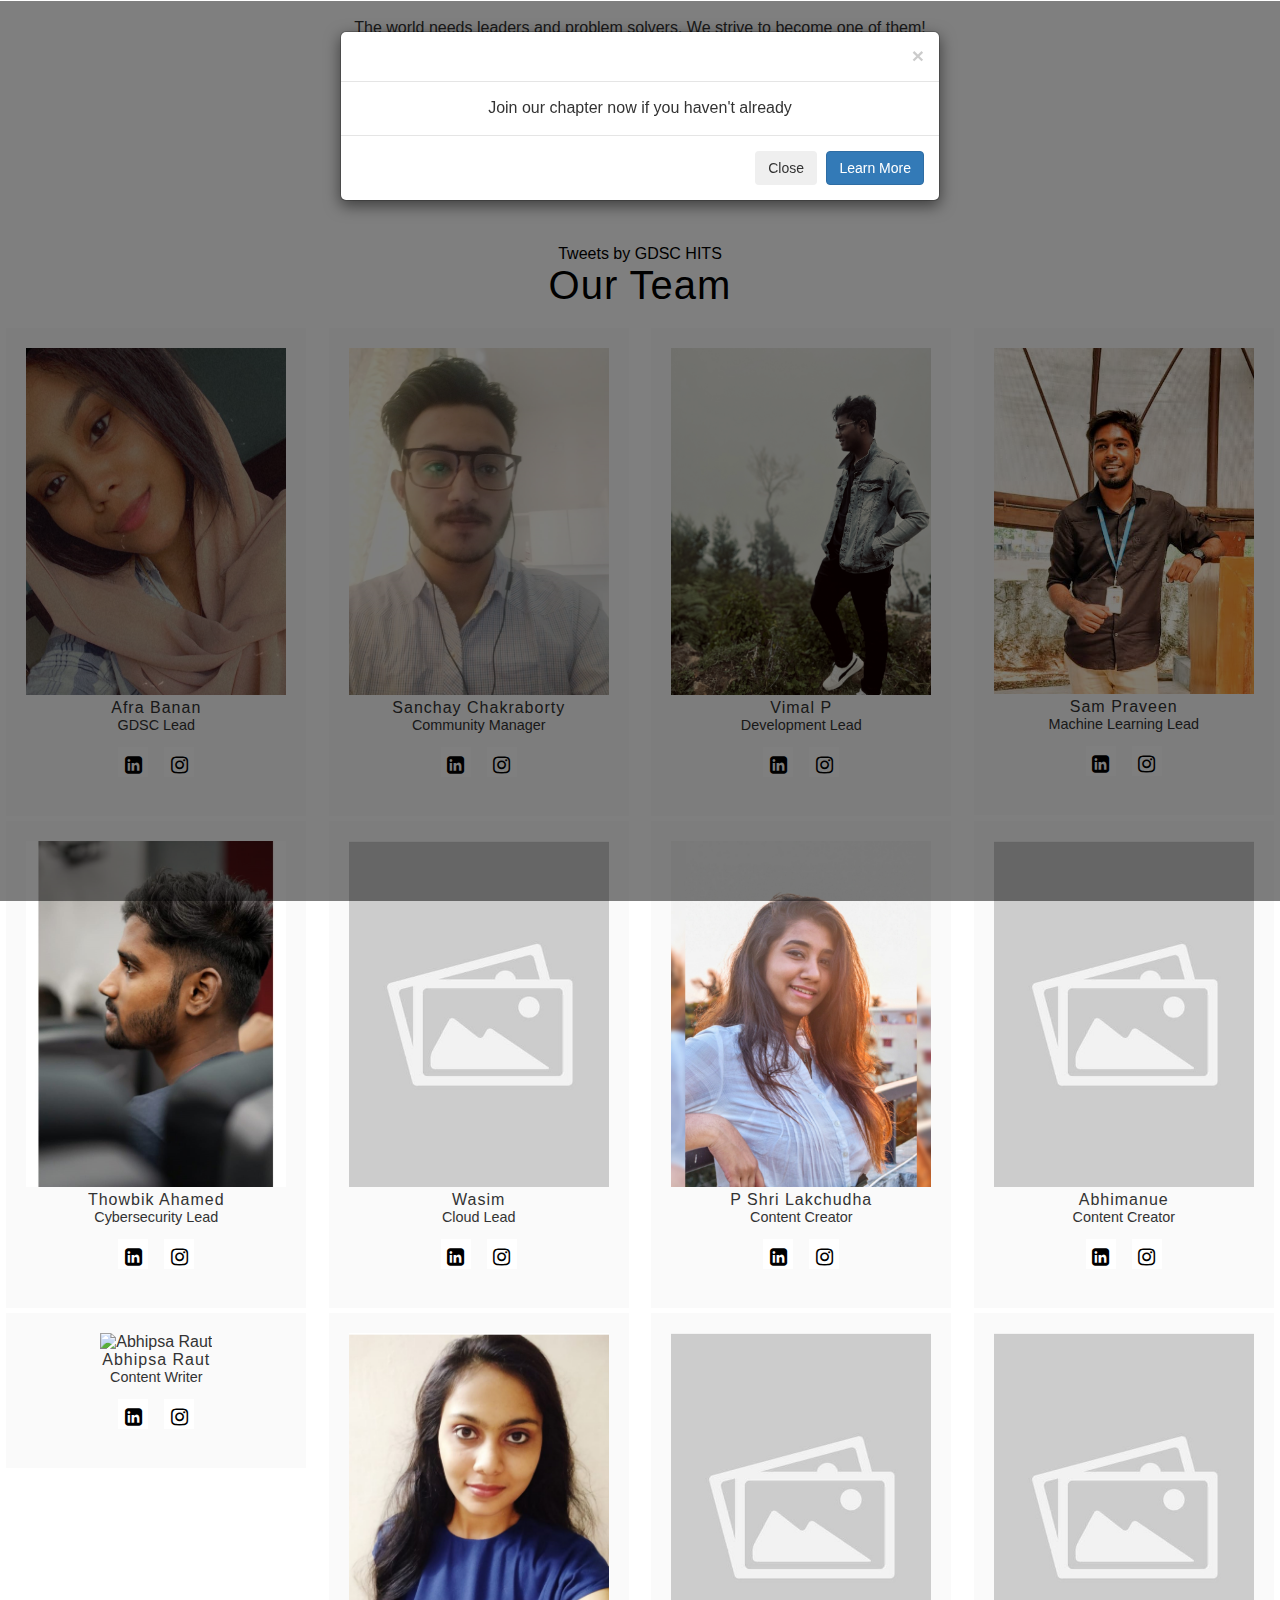
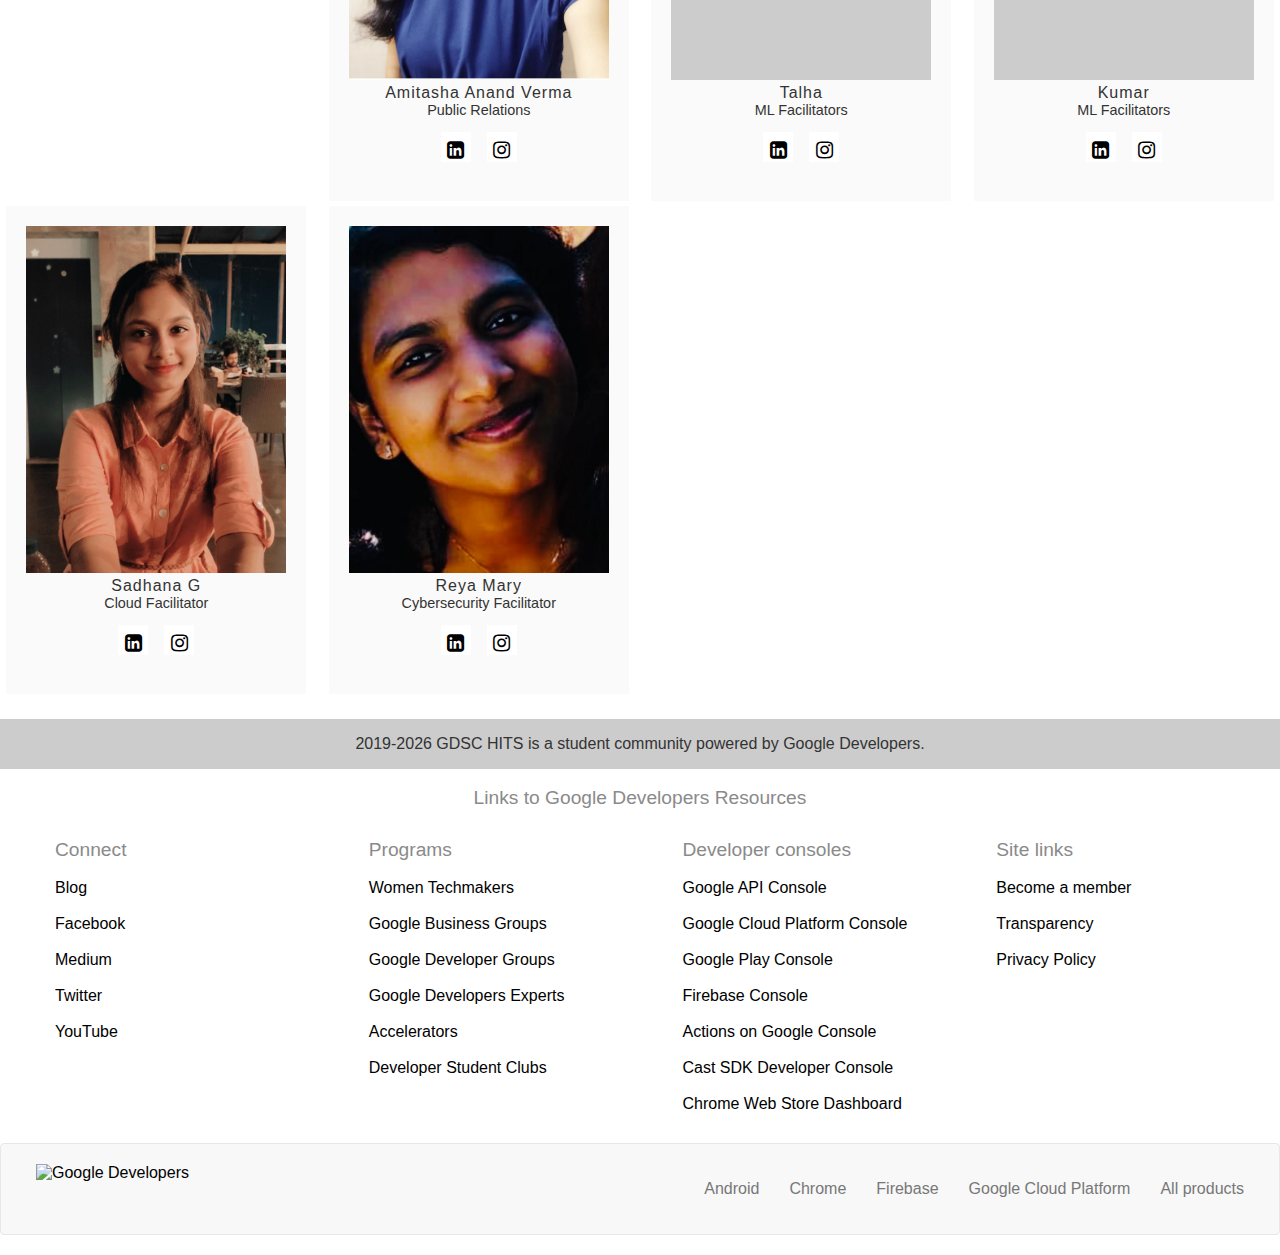
==== commit 26cf3f23: "Fixing theme issues" ====
--- a/index.html
+++ b/index.html
@@ -1,14 +1,14 @@
 <!DOCTYPE HTML>
 <html>
    <head>
-      <title>DSC HITS</title>
+      <title>GDSC HITS</title>
       <link rel="shortcut icon" href="https://www.gstatic.com/devrel-devsite/prod/vf0396724755d04dbab75050e6812ced8fb2ab11d424163deba5826536b4b1964/developers/images/favicon.png">
       <link rel="apple-touch-icon" href="https://www.gstatic.com/devrel-devsite/prod/va70c25da2af7c102a85bdfc215259d86fc5b2e57f33cbc810a173f52e333a7a1/developers/images/touchicon-180.png">
       <meta name="viewport" content="width=device-width, initial-scale=1">
       <meta charset="utf-8">
-      <meta property="og:title" content="DSC HITS &nbsp;|&nbsp; Google Developers">
-      <meta name="description" content="Developer Student Clubs train thousands of student developers globally and work with their communities to solve real-life problems">
-      <meta property="og:description" content="Developer Student Clubs train thousands of student developers globally and work with their communities to solve real-life problems">
+      <meta property="og:title" content="GDSC HITS &nbsp;|&nbsp; Google Developers">
+      <meta name="description" content="Google Developer Student Clubs train thousands of student developers globally and work with their communities to solve real-life problems">
+      <meta property="og:description" content="Google Developer Student Clubs train thousands of student developers globally and work with their communities to solve real-life problems">
       <meta property="og:url" content="https://dschits.in">
       <meta property="og:locale" content="en">
       <!-- Linking JS Files -->
@@ -39,7 +39,7 @@
       <link rel="preconnect" href="//maxcdn.bootstrapcdn.com" crossorigin="">
       <link rel="preconnect" href="//fonts.googleapis.com" crossorigin="">
       <script src="//ajax.googleapis.com/ajax/libs/jquery/3.4.1/jquery.min.js"></script>
-      <link href="//stackpath.bootstrapcdn.com/font-awesome/4.7.0/css/font-awesome.min.css" rel="stylesheet" integrity="sha384-wvfXpqpZZVQGK6TAh5PVlGOfQNHSoD2xbE+QkPxCAFlNEevoEH3Sl0sibVcOQVnN" crossorigin="anonymous">
+      <link rel="stylesheet" href="https://cdnjs.cloudflare.com/ajax/libs/font-awesome/4.7.0/css/font-awesome.css"/>
       <link rel="stylesheet" href="//maxcdn.bootstrapcdn.com/bootstrap/3.4.1/css/bootstrap.min.css">
       <link href="css/style.css" rel='stylesheet' type='text/css' />
       <link href="//fonts.googleapis.com/css?family=Google+Sans:400,500|Material+Icons" rel="stylesheet">
@@ -53,7 +53,7 @@
           });
          
          function loadnew() {
-         	window.open("https://developers.google.com/community/gdsc", "_blank");
+         	window.open("https://gdsc.community.dev/hindustan-institute-of-technology-science-chennai/", "_blank");
          };
          </script>
          
@@ -61,16 +61,16 @@
            <div class="modal-dialog" role="document">
              <div class="modal-content">
                <div class="modal-header">
-         	<h5 class="modal-title" id="exampleModalLabel"></h5>
-         	
+         	   <button type="button" class="close" data-dismiss="modal" aria-label="Close">
+         	  <span aria-hidden="true">&times;</span>
+         	</button>
                </div>
                <div class="modal-body">
-         	Join our chapter now if you haven’t already<br><br>
-                   
-                   <a style="color:black;font-size:34px;" href="https://gdsc.community.dev/hindustan-institute-of-technology-science-chennai/">Join Now</a>
+                  <h5 class="modal-title" id="exampleModalLabel">Join our chapter now if you haven't already</h5>
                </div>
                <div class="modal-footer">
          	<button type="button" class="btn btn-secondary" data-dismiss="modal">Close</button>
+         	<button type="button" class="btn btn-primary" onclick="loadnew()">Learn More</button>
                </div>
              </div>
            </div>
@@ -79,7 +79,6 @@
          
       <!-- End of Notification popup -->
       <div class="bg-bg">
-         
          <img width="100%" src="assets/banner.png" alt="">
          <!--background-->
          <div class="container">
@@ -93,197 +92,249 @@
             <!--//background-->
             <div class="agileinfo-social-grids">
                <ul>
-                  <li><a href="https://twitter.com/dsc_hits"><i class="fa fa-twitter" aria-hidden="true"></i></a></li>
-                  <li><a href="https://instagram.com/dsc_hits"><i class="fa fa-instagram" aria-hidden="true"></i></a></li>
-                  <li><a href="https://github.com/dschits"><i class="fa fa-github" aria-hidden="true"></i></a></li>
-                  <li><a href="https://medium.com/dsc-hits"><i class="fa fa-medium" aria-hidden="true"></i></a></li>
-                  <li> <a href="https://www.youtube.com/channel/UCSHhmOMvl_ZZ0LCvzPqEkWQ"><i class="fa fa-youtube-play" aria-hidden="true"></i></a> </li>
+                  <li><a href="https://twitter.com/gdsc_hits"><i class="fa fa-twitter" aria-hidden="true"></i></a></li>
+                  <li><a href="https://instagram.com/gdsc_hits"><i class="fa fa-instagram" aria-hidden="true"></i></a></li>
+                  <li><a href="https://github.com/gdschits"><i class="fa fa-github" aria-hidden="true"></i></a></li>
+                  <li><a href="https://medium.com/gdsc-hits"><i class="fa fa-medium" aria-hidden="true"></i></a></li>
+                  <li><a href="https://www.linkedin.com/company/gdschits"><i class="fa fa-linkedin-square" aria-hidden="true"></i></a></li>
+                  <li><a href="https://www.youtube.com/channel/UCSHhmOMvl_ZZ0LCvzPqEkWQ"><i class="fa fa-youtube-play" aria-hidden="true"></i></a> </li>
                </ul>
             </div>
          </div>
          <div class="center">
-            <a class="twitter-timeline" data-width="350" data-height="400" data-dnt="true" href="https://twitter.com/gdsc_hits?ref_src=twsrc%5Etfw">Tweets by GDSC HITS</a> <script async src="https://platform.twitter.com/widgets.js" charset="utf-8"></script>
+            <a class="twitter-timeline" data-width="350" data-height="400" data-dnt="true"
+               href="https://twitter.com/gdsc_hits?ref_src=twsrc%5Etfw">Tweets by GDSC HITS</a>
+            <script async src="https://platform.twitter.com/widgets.js" charset="utf-8"></script>
          </div>
-          
-          <link rel="stylesheet" href="https://cdnjs.cloudflare.com/ajax/libs/font-awesome/4.7.0/css/font-awesome.min.css">
-
-          
- 
-   <h1 style="color:black;font-size:42px;">Our Team</h1>      
-         <br>
-          
-<div class="row">
-  <div class="column">
-    <div class="card"><div class="card">
-  <img src="img/afra.jpeg" alt="Afra" style="width:100%">
-  <h1>Afra Banan</h1>
-  <p class="title">GDSC Lead</p>
-  <p>Hindustan Institute of Technology & Science</p>
-  <a href="https://www.linkedin.com/in/afrabanan/"><i class="fa fa-linkedin"></i></a>
-  <a href="https://www.instagram.com/afra.banan/"><i class="fa fa-instagram"></i></a>
-  
-</div></div>
-  </div>
-  <div class="column">
-    <div class="card"><div class="card">
-  <img src="img/sanchay.jpeg" alt="Sanchay Chakraborty" style="width:100%">
-  <h1>Sanchay Chakraborty</h1>
-  <p class="title">Community Manager</p>
-  <p>Hindustan Institute of Technology & Science</p>
-  <a href="https://www.linkedin.com/in/sanchay-chakraborty-56b7a9190"><i class="fa fa-linkedin"></i></a>
-  <a href="https://www.instagram.com/iamsanchay12/"><i class="fa fa-instagram"></i></a>
-  
-</div></div>
-  </div>
-  <div class="column">
-    <div class="card"><div class="card">
-  <img src="img/IMG_2650.jpg" alt="Vimal P" style="width:100%">
-  <h1>Vimal P</h1>
-  <p class="title">Development Lead</p>
-  <p>Hindustan Institute of Technology & Science</p>
-  <a href="https://www.linkedin.com/in/vimal-p/"><i class="fa fa-linkedin"></i></a>
-  <a href="https://www.instagram.com/___vimal_/"><i class="fa fa-instagram"></i></a>
-  
-</div></div>
-  </div>
-  <div class="column">
-    <div class="card"><div class="card">
-  <img src="img/sam%20praveen.jpg" alt="Sam Praveen" style="width:100%">
-  <h1>Sam Praveen</h1>
-  <p class="title">Machine Learning Lead</p>
-  <p>Hindustan Institute of Technology & Science</p>
-  <a href="https://www.linkedin.com/in/sam-praveen03/"><i class="fa fa-linkedin"></i></a>
-  <a href=""><i class="fa fa-instagram"></i></a>
-  
-</div>
-        </div>
-  </div>
-</div>
-          <div class="row">
-  <div class="column">
-    <div class="card"><div class="card">
-  <img src="img/thowbik.jpeg" alt="Thowbik" style="width:100%">
-  <h1>Thowbik Ahamed</h1>
-  <p class="title">Cybersecurity Lead </p>
-  <p>Hindustan Institute of Technology & Science</p>
-  <a href="https://www.linkedin.com/in/thowbik-dustan-1ba0901a8/"><i class="fa fa-linkedin"></i></a>
-  <a href="https://www.instagram.com/thowbik_dustan/"><i class="fa fa-instagram"></i></a>
-</div></div>
-  </div>
-  <div class="column">
-    <div class="card"><div class="card">
-  <img src="img/placeholder.jpg" alt="Wasim" style="width:100%">
-  <h1>Wasim</h1>
-  <p class="title">Cloud Lead</p>
-  <p>Hindustan Institute of Technology & Science</p>
-  <a href="#"><i class="fa fa-linkedin"></i></a>
-  <a href="#"><i class="fa fa-instagram"></i></a>
-</div></div>
-  </div>
-  <div class="column">
-    <div class="card"><div class="card">
-  <img src="img/lakchuda.jpg" alt="P SHRI LAKCHUDHA" style="width:100%">
-  <h1>P Shri Lakchudha</h1>
-  <p class="title">Content Creator</p>
-  <p>Hindustan Institute of Technology & Science</p>
-  <a href="https://www.linkedin.com/in/shrilakchudha-prabathkumar-b30843209"><i class="fa fa-linkedin"></i></a>
-  <a href="https://www.instagram.com/lakchudha_/"><i class="fa fa-instagram"></i></a>
-</div></div>
-  </div>
-  <div class="column">
-    <div class="card"><div class="card">
-  <img src="img/placeholder.jpg" alt="Abhimanue" style="width:100%">
-  <h1>Abhimanue</h1>
-  <p class="title">Content Creator</p>
-  <p>Hindustan Institute of Technology & Science</p>
-  <a href="#"><i class="fa fa-linkedin"></i></a>
-  <a href="#"><i class="fa fa-instagram"></i></a>
-</div></div>
-  </div>
-</div>
-          
-        
-          
-<div class="row">
-  <div class="column">
-    <div class="card"><div class="card">
-  <img src="img/abipsha.jpg" alt="Abhipsa Raut" style="width:100%">
-  <h1>Abhipsa Raut</h1>
-  <p class="title">Content Writer</p>
-  <p>Hindustan Institute of Technology & Science</p>
-  <a href="https://www.linkedin.com/in/abhipsa-raut-778a31226"><i class="fa fa-linkedin"></i></a>
-  <a href="https://www.instagram.com/_annie_0510/"><i class="fa fa-instagram"></i></a>
- 
-</div></div>
-  </div>
-  <div class="column">
-    <div class="card"><div class="card">
-  <img src="img/amitasha.jpg" alt="Amitasha" style="width:100%">
-  <h1>Amitasha Anand Verma</h1>
-  <p class="title">Public Relations</p>
-  <p>Hindustan Institute of Technology & Science</p>
-  <a href="https://www.linkedin.com/in/amitasha-verma-05543a205"><i class="fa fa-linkedin"></i></a>
-  <a href="https://www.instagram.com/amitasha2706/"><i class="fa fa-instagram"></i></a>
- 
-</div></div>
-  </div>
-  <div class="column">
-    <div class="card"><div class="card">
-  <img src="img/placeholder.jpg" alt="Talha" style="width:100%">
-  <h1>Talha</h1>
-  <p class="title">ML Facilitators</p>
-  <p>Hindustan Institute of Technology & Science</p>
-  <a href="#"><i class="fa fa-linkedin"></i></a>
-  <a href="#"><i class="fa fa-instagram"></i></a>
- 
-</div></div>
-  </div>
-  <div class="column">
-    <div class="card"><div class="card">
-  <img src="img/placeholder.jpg" alt="Kumar" style="width:100%">
-  <h1>Kumar</h1>
-  <p class="title">ML Facilitators</p>
-  <p>Hindustan Institute of Technology & Science</p>
-  <a href="#"><i class="fa fa-linkedin"></i></a>
-  <a href="#"><i class="fa fa-instagram"></i></a>
- 
-</div></div>
-  </div>
-</div>   
-          
-        <div class="row">
-  <div class="column">
-    <div class="card">  </div>
-  </div>
-  <div class="column">
-    <div class="card"><div class="card">
-  <img src="img/sadhana.jpg" alt="Sadhana G" style="width:100%">
-  <h1>Sadhana G</h1>
-  <p class="title">Cloud Facilitator</p>
-  <p>Hindustan Institute of Technology & Science</p>
-  <a href="https://www.linkedin.com/in/sadhana-ganeshvel"><i class="fa fa-linkedin"></i></a>
-  <a href="https://www.instagram.com/__.sadhna.__/"><i class="fa fa-instagram"></i></a>
- 
-</div></div>
-  </div>
-  <div class="column">
-    <div class="card"><div class="card">
-  <img src="img/reya.jpeg" alt="Reya Mary" style="width:100%">
-  <h1>Reya Mary</h1>
-  <p class="title">Cybersecurity Facilitator</p>
-  <p>Hindustan Institute of Technology & Science</p>
-  <a href="https://www.linkedin.com/mwlite/in/reya-mary-2b57391a0"><i class="fa fa-linkedin"></i></a>
-  <a href="https://www.instagram.com/am_reya_rio/"><i class="fa fa-instagram"></i></a>
- 
-</div></div>
-  </div>
-  
-</div>   
-          
-           
-        
-          
-          
+         <div class="team">
+            <div class="team-title">
+               <h2>Our Team</h2>
+            </div>
+            <div class="team-cards">
+               <div class="team-row">
+                  <div class="team-column">
+                     <div class="team-card">
+                        <div class="team-card">
+                           <img src="img/afra.jpeg" alt="Afra" style="width:100%">
+                           <h1>Afra Banan</h1>
+                           <p class="team-role">GDSC Lead</p>
+                           <div class="team-social-grids">
+                              <ul>
+                                 <li><a href="https://www.linkedin.com/in/afrabanan/"><i class="fa fa-linkedin-square"></i></a></li>
+                                 <li><a href="https://www.instagram.com/afra.banan/"><i class="fa fa-instagram"></i></a></li>
+                              </ul>
+                           </div>
+                        </div>
+                     </div>
+                  </div>
+                  <div class="team-column">
+                     <div class="team-card">
+                        <div class="team-card">
+                           <img src="img/sanchay.jpeg" alt="Sanchay Chakraborty" style="width:100%">
+                           <h1>Sanchay Chakraborty</h1>
+                           <p class="team-role">Community Manager</p>
+                           <div class="team-social-grids">
+                              <ul>
+                                 <li><a href="https://www.linkedin.com/in/sanchay-chakraborty-56b7a9190"><i class="fa fa-linkedin-square"></i></a></li>
+                                 <li><a href="https://www.instagram.com/iamsanchay12/"><i class="fa fa-instagram"></i></a></li>
+                              </ul>
+                           </div>
+                        </div>
+                     </div>
+                  </div>
+                  <div class="team-column">
+                     <div class="team-card">
+                        <div class="team-card">
+                           <img src="img/IMG_2650.jpg" alt="Vimal P" style="width:100%">
+                           <h1>Vimal P</h1>
+                           <p class="team-role">Development Lead</p>
+                           <div class="team-social-grids">
+                              <ul>
+                                 <li><a href="https://www.linkedin.com/in/vimal-p/"><i class="fa fa-linkedin-square"></i></a></li>
+                                 <li><a href="https://www.instagram.com/___vimal_/"><i class="fa fa-instagram"></i></a></li>
+                              </ul>
+                           </div>
+                        </div>
+                     </div>
+                  </div>
+                  <div class="team-column">
+                     <div class="team-card">
+                        <div class="team-card">
+                           <img src="img/sam%20praveen.jpg" alt="Sam Praveen" style="width:100%">
+                           <h1>Sam Praveen</h1>
+                           <p class="team-role">Machine Learning Lead</p>
+                           <div class="team-social-grids">
+                              <ul>
+                                 <li><a href="https://www.linkedin.com/in/sam-praveen03/"><i class="fa fa-linkedin-square"></i></a></li>
+                                 <li><a href=""><i class="fa fa-instagram"></i></a></li>
+                              </ul>
+                           </div>
+                        </div>
+                     </div>
+                  </div>
+               </div>
+               <div class="team-row">
+                  <div class="team-column">
+                     <div class="team-card">
+                        <div class="team-card">
+                           <img src="img/thowbik.jpeg" alt="Thowbik" style="width:100%">
+                           <h1>Thowbik Ahamed</h1>
+                           <p class="team-role">Cybersecurity Lead</p>
+                           <div class="team-social-grids">
+                              <ul>
+                                 <li><a href="https://www.linkedin.com/in/thowbik-dustan-1ba0901a8/"><i class="fa fa-linkedin-square"></i></a></li>
+                                 <li><a href="https://www.instagram.com/thowbik_dustan/"><i class="fa fa-instagram"></i></a></li>
+                              </ul>
+                           </div>
+                        </div>
+                     </div>
+                  </div>
+                  <div class="team-column">
+                     <div class="team-card">
+                        <div class="team-card">
+                           <img src="img/placeholder.jpg" alt="Wasim" style="width:100%">
+                           <h1>Wasim</h1>
+                           <p class="team-role">Cloud Lead</p>
+                           <div class="team-social-grids">
+                              <ul>
+                                 <li><a href="#"><i class="fa fa-linkedin-square"></i></a></li>
+                                 <li><a href="#"><i class="fa fa-instagram"></i></a></li>
+                              </ul>
+                           </div>
+                        </div>
+                     </div>
+                  </div>
+                  <div class="team-column">
+                     <div class="team-card">
+                        <div class="team-card">
+                           <img src="img/lakchuda.jpg" alt="P SHRI LAKCHUDHA" style="width:100%">
+                           <h1>P Shri Lakchudha</h1>
+                           <p class="team-role">Content Creator</p>
+                           <div class="team-social-grids">
+                              <ul>
+                                 <li><a href="https://www.linkedin.com/in/shrilakchudha-prabathkumar-b30843209"><i
+                                 class="fa fa-linkedin-square"></i></a></li>
+                                 <li><a href="https://www.instagram.com/lakchudha_/"><i class="fa fa-instagram"></i></a></li>
+                              </ul>
+                           </div>
+                        </div>
+                     </div>
+                  </div>
+                  <div class="team-column">
+                     <div class="team-card">
+                        <div class="team-card">
+                           <img src="img/placeholder.jpg" alt="Abhimanue" style="width:100%">
+                           <h1>Abhimanue</h1>
+                           <p class="team-role">Content Creator</p>
+                           
+                           <div class="team-social-grids">
+                              <ul>
+                                 <li><a href="#"><i class="fa fa-linkedin-square"></i></a></li>
+                                 <li><a href="#"><i class="fa fa-instagram"></i></a></li>
+                              </ul>
+                           </div>
+                        </div>
+                     </div>
+                  </div>
+               </div>
+               
+               <div class="team-row">
+                  <div class="team-column">
+                     <div class="team-card">
+                        <div class="team-card">
+                           <img src="img/abipsha.jpg" alt="Abhipsa Raut" style="width:100%">
+                           <h1>Abhipsa Raut</h1>
+                           <p class="team-role">Content Writer</p>
+                           <div class="team-social-grids">
+                              <ul>
+                                 <li><a href="https://www.linkedin.com/in/abhipsa-raut-778a31226"><i class="fa fa-linkedin-square"></i></a></li>
+                                 <li><a href="https://www.instagram.com/_annie_0510/"><i class="fa fa-instagram"></i></a></li>
+                              </ul>
+                           </div>
+                        </div>
+                     </div>
+                  </div>
+                  <div class="team-column">
+                     <div class="team-card">
+                        <div class="team-card">
+                           <img src="img/amitasha.jpg" alt="Amitasha" style="width:100%">
+                           <h1>Amitasha Anand Verma</h1>
+                           <p class="team-role">Public Relations</p>
+                           <div class="team-social-grids">
+                              <ul>
+                                 <li><a href="https://www.linkedin.com/in/amitasha-verma-05543a205"><i class="fa fa-linkedin-square"></i></a></li>
+                                 <li><a href="https://www.instagram.com/amitasha2706/"><i class="fa fa-instagram"></i></a></li>
+                              </ul>
+                           </div>
+                        </div>
+                     </div>
+                  </div>
+                  <div class="team-column">
+                     <div class="team-card">
+                        <div class="team-card">
+                           <img src="img/placeholder.jpg" alt="Talha" style="width:100%">
+                           <h1>Talha</h1>
+                           <p class="team-role">ML Facilitators</p>
+                           <div class="team-social-grids">
+                              <ul>
+                                 <li><a href="#"><i class="fa fa-linkedin-square"></i></a></li>
+                                 <li><a href="#"><i class="fa fa-instagram"></i></a></li>
+                              </ul>
+                           </div>
+                        </div>
+                     </div>
+                  </div>
+                  <div class="team-column">
+                     <div class="team-card">
+                        <div class="team-card">
+                           <img src="img/placeholder.jpg" alt="Kumar" style="width:100%">
+                           <h1>Kumar</h1>
+                           <p class="team-role">ML Facilitators</p>                           
+                           <div class="team-social-grids">
+                              <ul>
+                                 <li><a href="#"><i class="fa fa-linkedin-square"></i></a></li>
+                                 <li><a href="#"><i class="fa fa-instagram"></i></a></li>
+                              </ul>
+                           </div>
+                        </div>
+                     </div>
+                  </div>
+               </div>
+               
+               <div class="team-row">
+                  <div class="team-column">
+                     <div class="team-card">
+                        <div class="team-card">
+                           <img src="img/sadhana.jpg" alt="Sadhana G" style="width:100%">
+                           <h1>Sadhana G</h1>
+                           <p class="team-role">Cloud Facilitator</p>
+                           <div class="team-social-grids">
+                              <ul>
+                                 <li><a href="https://www.linkedin.com/in/sadhana-ganeshvel"><i class="fa fa-linkedin-square"></i></a></li>
+                                 <li><a href="https://www.instagram.com/__.sadhna.__/"><i class="fa fa-instagram"></i></a></li>
+                              </ul>
+                           </div>
+                        </div>
+                     </div>
+                  </div>
+                  <div class="team-column">
+                     <div class="team-card">
+                        <div class="team-card">
+                           <img src="img/reya.jpeg" alt="Reya Mary" style="width:100%">
+                           <h1>Reya Mary</h1>
+                           <p class="team-role">Cybersecurity Facilitator</p>
+                           <div class="team-social-grids">
+                              <ul>
+                                 <li><a href="https://www.linkedin.com/mwlite/in/reya-mary-2b57391a0"><i class="fa fa-linkedin-square"></i></a></li>
+                                 <li><a href="https://www.instagram.com/am_reya_rio/"><i class="fa fa-instagram"></i></a></li>
+                              </ul>
+                           </div>
+                        </div>
+                     </div>
+                  </div>
+               </div>
+            </div>
+         </div>
       </div>
       <div class="footer">
          <p>2019-<script>document.write(new Date().getFullYear())</script> GDSC HITS is a student community powered by Google Developers.</p>
@@ -438,11 +489,6 @@
                         </a>
                      </li>
                      <br>
-                     <li>
-                        <a href="//dschits.in/support/">
-                        Support/Helpdesk
-                        </a>
-                     </li>
                   </ul>
                </div>
             </div>
@@ -484,13 +530,6 @@
             </ul>
          </div>
       </nav>
-      <script>
-         window.fwSettings={
-         'widget_id':81000001272
-         };
-         !function(){if("function"!=typeof window.FreshworksWidget){var n=function(){n.q.push(arguments)};n.q=[],window.FreshworksWidget=n}}() 
-     </script>
-     
      <script src="//maxcdn.bootstrapcdn.com/bootstrap/3.4.1/js/bootstrap.min.js"></script>
    </body>
 </html>
--- a/css/style.css
+++ b/css/style.css
@@ -281,17 +281,36 @@
 	padding-bottom: 30px;
 }
 
+.team-social-grids {
+	text-align: center;
+}
+
 .agileinfo-social-grids ul {
 	padding: 0;
 	margin: 0;
 }
 
+.team-social-grids ul {
+	padding: 0;
+	margin: 0;
+}
+
 .agileinfo-social-grids ul li {
 	display: inline-block;
 	margin: .5em 0;
 }
 
+.team-social-grids ul li {
+	display: inline-block;
+	margin: .5em 0;
+}
+
 .agileinfo-social-grids ul li a {
+	color: #FFFFFF;
+	text-align: center;
+}
+
+.team-social-grids ul li a {
 	color: #FFFFFF;
 	text-align: center;
 }
@@ -300,7 +319,14 @@
 .agileinfo-social-grids ul li a i.fa.fa-instagram,
 .agileinfo-social-grids ul li a i.fa.fa-github,
 .agileinfo-social-grids ul li a i.fa.fa-medium,
-.agileinfo-social-grids ul li a i.fa.fa-youtube-play {
+.agileinfo-social-grids ul li a i.fa.fa-youtube-play,
+.agileinfo-social-grids ul li a i.fa.fa-linkedin-square,
+.team-social-grids ul li a i.fa.fa-twitter,
+.team-social-grids ul li a i.fa.fa-instagram,
+.team-social-grids ul li a i.fa.fa-github,
+.team-social-grids ul li a i.fa.fa-medium,
+.team-social-grids ul li a i.fa.fa-youtube-play,
+.team-social-grids ul li a i.fa.fa-linkedin-square {
 	width: 30px;
 	height: 30px;
 	margin: 6px;
@@ -316,39 +342,100 @@
 	border: 2px solid transparent;
 }
 
-.agileinfo-social-grids ul li a i.fa.fa-twitter:hover {
+.agileinfo-social-grids ul li a i.fa.fa-twitter:hover,
+.team-social-grids ul li a i.fa.fa-twitter:hover {
 	border: solid 2px #1da1f2;
 	background: #1da1f2;
 	color: #FFFFFF;
 }
 
-.agileinfo-social-grids ul li a i.fa.fa-instagram:hover {
+.agileinfo-social-grids ul li a i.fa.fa-instagram:hover,
+.team-social-grids ul li a i.fa.fa-instagram:hover {
 	border: solid 2px #f26b78;
 	background: #f26b78;
 	color: #FFFFFF;
 }
 
-.agileinfo-social-grids ul li a i.fa.fa-github:hover {
+.agileinfo-social-grids ul li a i.fa.fa-github:hover,
+.team-social-grids ul li a i.fa.fa-github:hover {
 	border: solid 2px #24292e;
 	background: #24292e;
 	color: #FFFFFF;
 }
 
-.agileinfo-social-grids ul li a i.fa.fa-medium:hover {
+.agileinfo-social-grids ul li a i.fa.fa-medium:hover,
+.team-social-grids ul li a i.fa.fa-medium:hover {
 	border: solid 2px #000;
 	background: #000;
 	color: #FFFFFF;
 }
 
-.agileinfo-social-grids ul li a i.fa.fa-youtube-play:hover {
+.agileinfo-social-grids ul li a i.fa.fa-youtube-play:hover
+.team-social-grids ul li a i.fa.fa-youtube-play:hover {
 	border: solid 2px #ff0100;
 	background: #ff0100;
 	color: #FFFFFF;
 }
 
+.agileinfo-social-grids ul li a i.fa.fa-linkedin-square:hover
+.team-social-grids ul li a i.fa.fa-linkedin-square:hover {
+	border: solid 2px #055bcc;
+	background: #055bcc;
+	color: #FFFFFF;
+}
+
 
 /*-- //social-icons --*/
 
+.team-title h2 {
+	font-size: 2.5em;
+	color: #000;
+	letter-spacing: 1px;
+}
+
+.team-cards {
+	padding-top: 20px;
+	padding-bottom: 20px;
+}
+
+.team-card {
+  max-width: 300px;
+  margin: auto;
+  text-align: center;
+}
+
+.team-card h1 {
+	font-size: 1em;
+	letter-spacing: 1px;
+}
+
+.team-role { 
+  font-size: 0.9em;
+}
+
+.team-column {
+  float: left;
+  width: 25%;
+  padding: 0 10px;
+}
+
+/* Remove extra left and right margins, due to padding in columns */
+.team-row {margin: 0 -5px;}
+
+/* Clear floats after the columns */
+.team-row:after {
+  content: "";
+  display: table;
+  clear: both;
+}
+
+/* Style the counter cards */
+.team-card {
+  padding: 10px;
+  text-align: center;
+  background-color: #fafafa;
+  margin-bottom: 5px;
+}
 
 /*-- footer --*/
 
@@ -530,85 +617,19 @@
 	.agileinfo-social-grids {
 		margin-top: 90px;
 	}
-}
-
-
-/*-- /responsive design --*/
-
-.card {
-  box-shadow: 0 4px 8px 0 rgba(0, 0, 0, 0.2);
-  max-width: 300px;
-  margin: auto;
-  text-align: center;
-}
-
-.title {
-  color: grey;
-  font-size: 18px;
-}
-
-button {
-  border: none;
-  outline: 0;
-  display: inline-block;
-  padding: 8px;
-  color: white;
-  background-color: #000;
-  text-align: center;
-  cursor: pointer;
-  width: 100%;
-  font-size: 18px;
-}
-
-a {
-  text-decoration: none;
-  font-size: 22px;
-  color: black;
-}
-
-button:hover, a:hover {
-  opacity: 0.7;
-}
-
-* {
-  box-sizing: border-box;
-}
-
-body {
-  font-family: Arial, Helvetica, sans-serif;
-}
-
-/* Float four columns side by side */
-.column {
-  float: left;
-  width: 25%;
-  padding: 0 10px;
-}
-
-/* Remove extra left and right margins, due to padding in columns */
-.row {margin: 0 -5px;}
-
-/* Clear floats after the columns */
-.row:after {
-  content: "";
-  display: table;
-  clear: both;
-}
-
-/* Style the counter cards */
-.card {
-  box-shadow: 0 4px 8px 0 rgba(0, 0, 0, 0.2); /* this adds the "card" effect */
-  padding: 16px;
-  text-align: center;
-  background-color: #f1f1f1;
-}
-
-/* Responsive columns - one column layout (vertical) on small screens */
-@media screen and (max-width: 600px) {
-  .column {
+	.team-title h2 {
+		font-size: 1.5em;
+		color: #000;
+		letter-spacing: 1px;
+		overflow-x: hidden;
+	}
+
+	.team-column {
     width: 100%;
     display: block;
     margin-bottom: 20px;
   }
 }
 
+
+/*-- /responsive design --*/
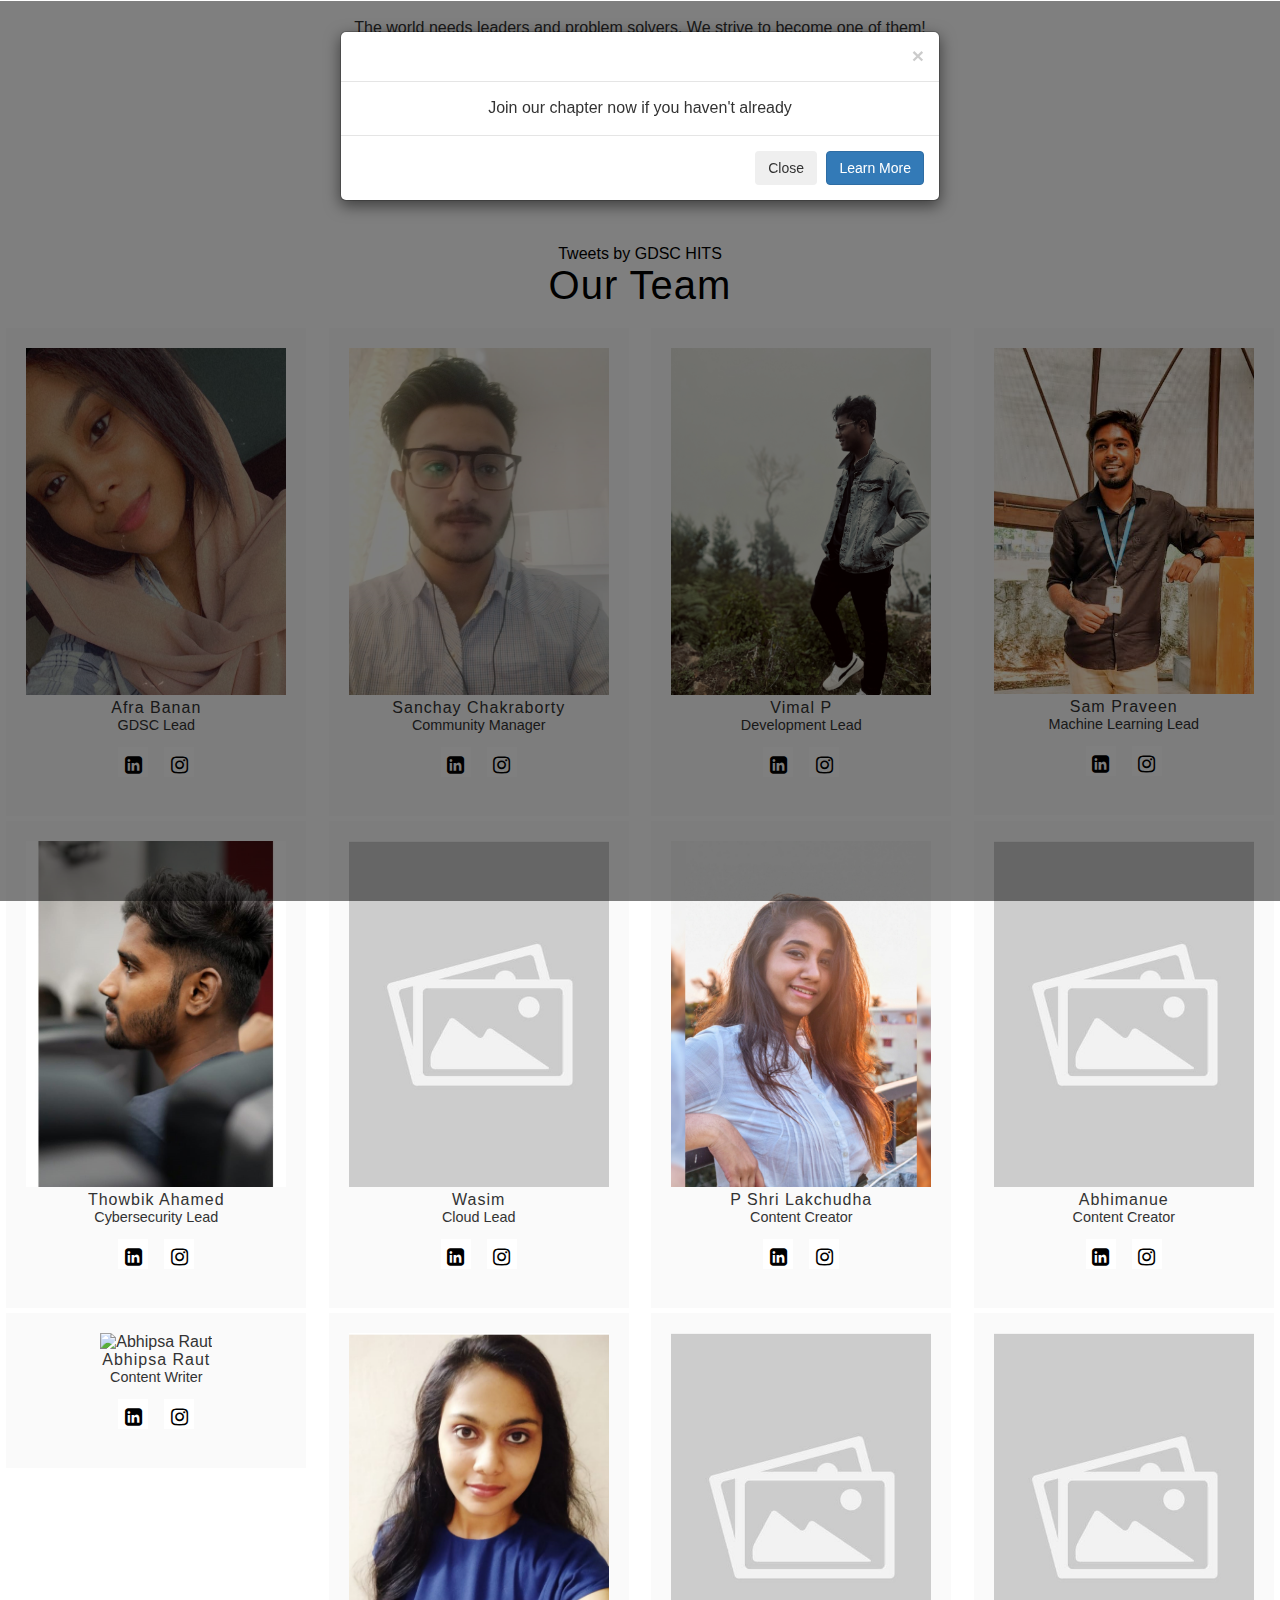
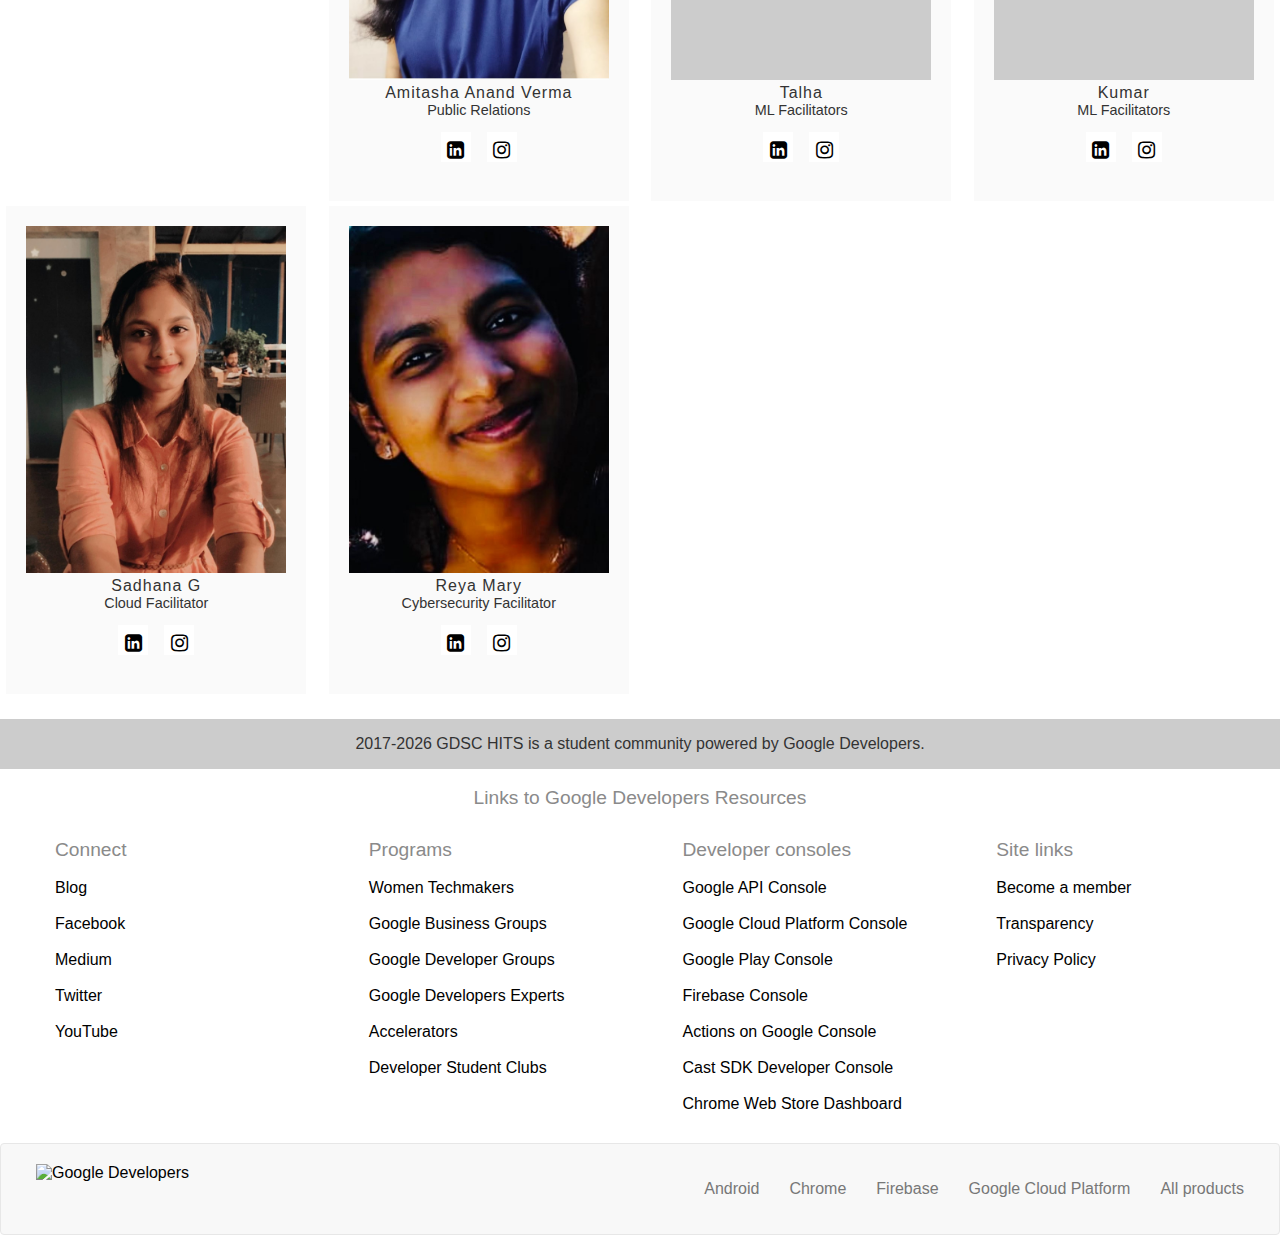
==== commit c8f05273: "." ====
--- a/index.html
+++ b/index.html
@@ -337,7 +337,7 @@
          </div>
       </div>
       <div class="footer">
-         <p>2019-<script>document.write(new Date().getFullYear())</script> GDSC HITS is a student community powered by Google Developers.</p>
+         <p>2017-<script>document.write(new Date().getFullYear())</script> GDSC HITS is a student community powered by Google Developers.</p>
       </div>
       <div>
          <br>
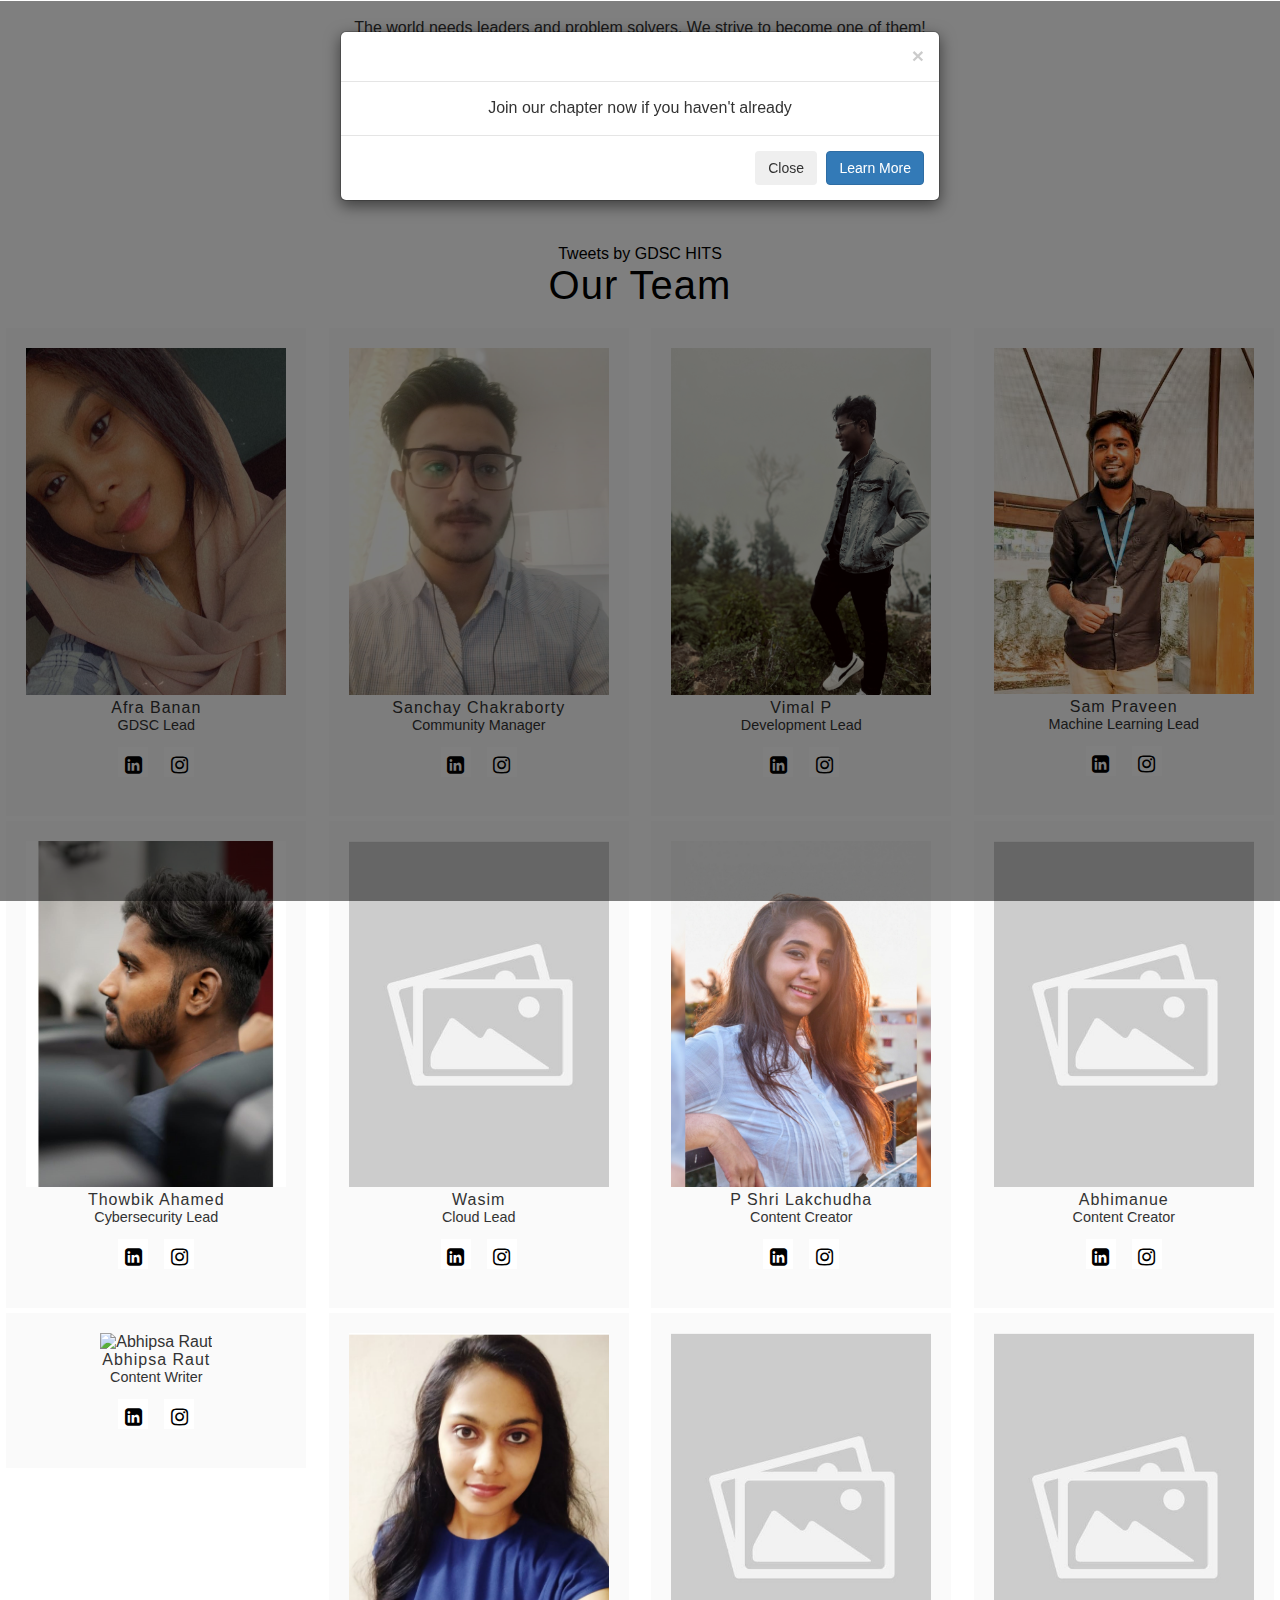
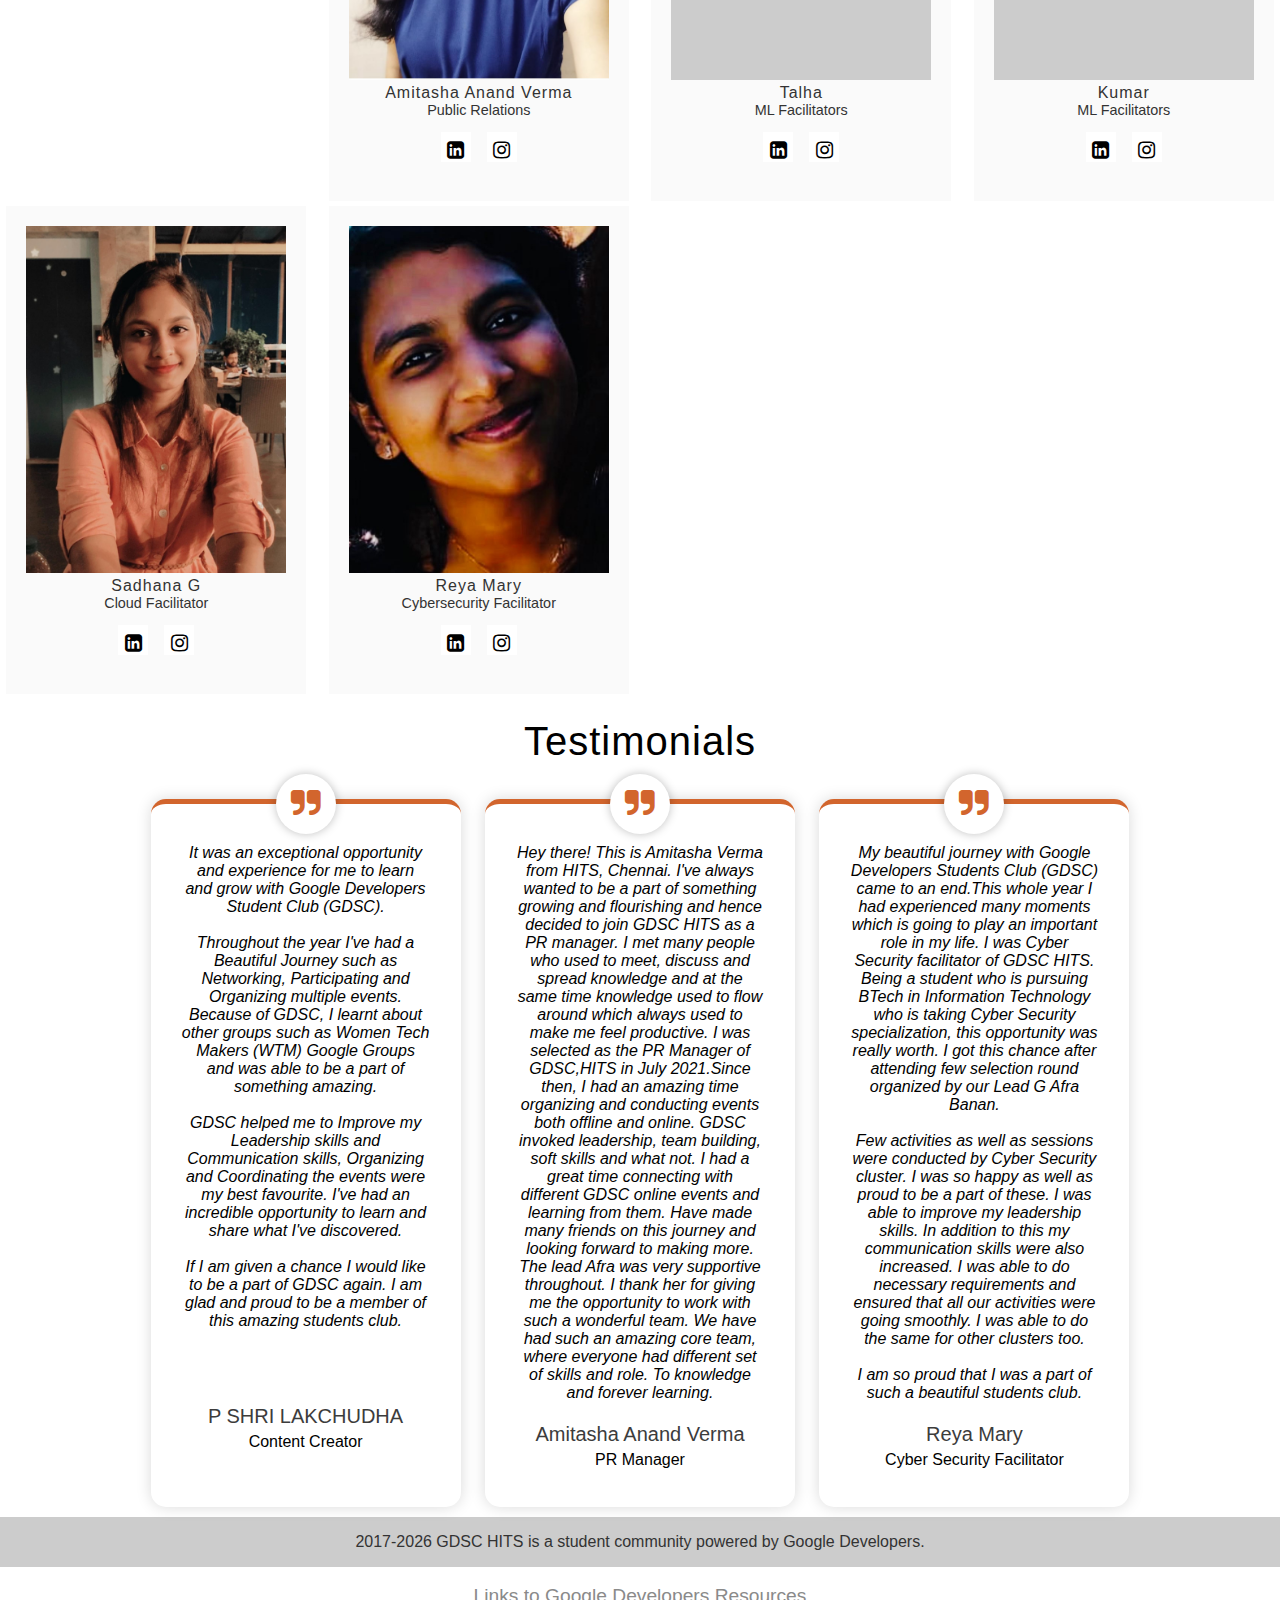
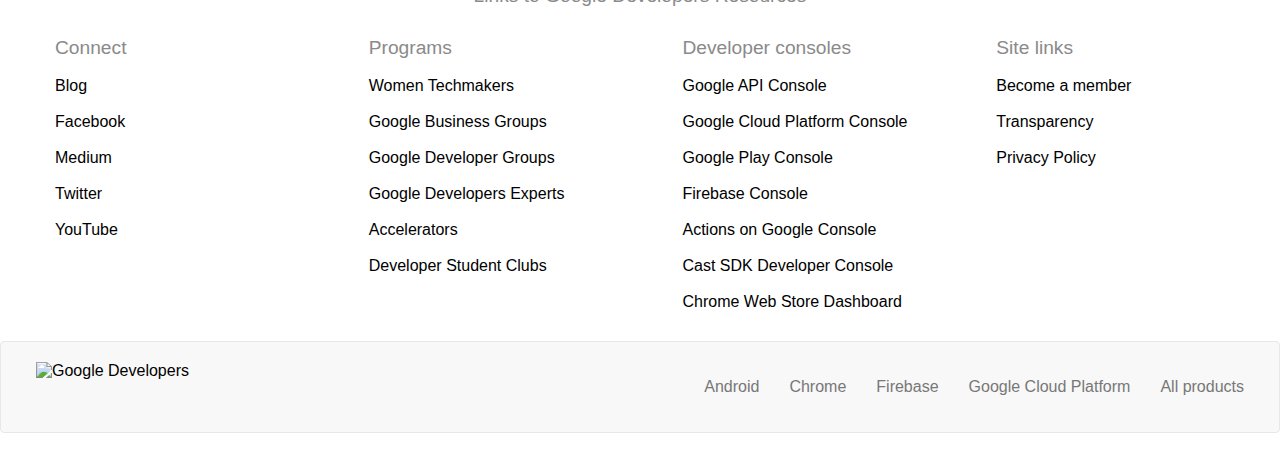
==== commit 4555e741: "testimonials update" ====
--- a/index.html
+++ b/index.html
@@ -336,6 +336,62 @@
             </div>
          </div>
       </div>
+       
+       
+       <div class="team-title">
+               <h2>Testimonials</h2>
+            </div>
+       <figure class="snip1533">
+  <figcaption>
+    <blockquote>
+      <p>It was an exceptional opportunity and experience for me to learn and grow with Google Developers Student Club (GDSC).
+        <br> <br>
+        Throughout the year I've had a Beautiful Journey such as Networking, Participating and Organizing multiple events. Because of GDSC, I learnt about other groups such as Women Tech Makers (WTM) Google Groups and was able to be a part of something amazing. 
+         <br> <br>
+
+GDSC helped me to Improve my Leadership skills and Communication skills, Organizing and Coordinating the events were my best favourite. I've had an incredible opportunity to learn and share what I've discovered.
+         <br> <br>
+
+If I am given a chance I would like to be a part of GDSC again. I am glad and proud to be a member of this amazing students club.<br> <br> </p><br><br>
+    </blockquote>
+    <h3>P SHRI LAKCHUDHA</h3>
+    <h4>Content Creator</h4>
+      <br> 
+  </figcaption>
+</figure>
+<figure class="snip1533">
+  <figcaption>
+    <blockquote>
+      <p>Hey there!
+
+This is Amitasha Verma from HITS, Chennai. I've always wanted to be a part of something growing and flourishing and hence decided to join GDSC HITS as a PR manager. I met  many  people who used to meet, discuss  and spread knowledge and at the same time knowledge used to flow around which always used to make me feel productive. I was selected as the PR Manager of GDSC,HITS in July 2021.Since then, I had an amazing time organizing and conducting events both offline and online.
+GDSC invoked leadership, team building,  soft skills and what not.
+
+I had a great time connecting with different GDSC online events and learning from them. Have made many friends on this journey and looking forward to making more. The lead Afra was very supportive throughout. I thank her for giving me the opportunity to work with such a wonderful team. 
+We have had such an amazing core team, where everyone had different set of skills and role. 
+To knowledge and forever learning.</p>
+    </blockquote>
+    <h3>Amitasha Anand Verma</h3>
+    <h4>PR Manager</h4>
+  </figcaption>
+</figure>
+<figure class="snip1533">
+  <figcaption>
+    <blockquote>
+      <p>My beautiful journey with Google Developers Students Club (GDSC) came to an end.This whole year I had experienced many moments which is going to play an important role in my life. I was Cyber Security facilitator of GDSC HITS. Being a student who is pursuing BTech in Information Technology who is taking Cyber Security specialization, this opportunity was really worth. I got this chance after attending few selection round organized by our Lead G Afra Banan.
+        <br> <br>
+ 
+Few activities as well as sessions were conducted by Cyber Security cluster. I was so happy as well as proud to be a part of these. I was able to improve my leadership skills. In addition to this my communication skills were also increased. I was able to do necessary requirements and ensured that all our activities were going smoothly. I was able to do the same for other clusters too.
+ <br> <br>
+I am so proud that I was a part of such a beautiful students club. <br></p>
+    </blockquote>
+    <h3>Reya Mary</h3>
+    <h4>Cyber Security Facilitator</h4>
+  </figcaption>
+</figure>
+       
+       
+       
       <div class="footer">
          <p>2017-<script>document.write(new Date().getFullYear())</script> GDSC HITS is a student community powered by Google Developers.</p>
       </div>
--- a/css/style.css
+++ b/css/style.css
@@ -632,4 +632,83 @@
 }
 
 
+@import url(https://fonts.googleapis.com/css?family=Roboto:300,400);
+@import url(https://maxcdn.bootstrapcdn.com/font-awesome/4.4.0/css/font-awesome.min.css);
+.snip1533 {
+  box-shadow: 0 0 15px rgba(0, 0, 0, 0.15);
+  color: #000;
+  display: inline-block;
+  font-family: 'Google Sans', sans-serif;
+  font-size: 16px;
+  margin: 35px 10px 10px;
+  max-width: 310px;
+  min-width: 250px;
+  position: relative;
+  text-align: center;
+  width: 100%;
+  background-color: #ffffff;
+  border-radius: 15px;
+  border-top: 5px solid #d2652d;
+}
+
+.snip1533 *,
+.snip1533 *:before {
+  -webkit-box-sizing: border-box;
+  box-sizing: border-box;
+  -webkit-transition: all 0.1s ease-out;
+  transition: all 0.1s ease-out;
+}
+
+.snip1533 figcaption {
+  padding: 13% 10% 12%;
+}
+
+.snip1533 figcaption:before {
+  -webkit-transform: translateX(-50%);
+  transform: translateX(-50%);
+  background-color: #fff;
+  border-radius: 50%;
+  box-shadow: 0 0 10px rgba(0, 0, 0, 0.25);
+  color: #d2652d;
+  content: "\f10e";
+  font-family: 'FontAwesome';
+  font-size: 32px;
+  font-style: normal;
+  left: 50%;
+  line-height: 60px;
+  position: absolute;
+  top: -30px;
+  width: 60px;
+}
+
+.snip1533 h3 {
+  color: #3c3c3c;
+  font-size: 20px;
+  font-weight: 300;
+  line-height: 24px;
+  margin: 10px 0 5px;
+}
+
+.snip1533 h4 {
+  font-weight: 500;
+  margin: 0;
+  opacity: 1;
+}
+
+.snip1533 blockquote {
+  font-style: italic;
+  font-weight: 300;
+  margin: 0 0 20px;
+}
+
+
+/* Demo purposes only */
+
+body {
+  background-color: #ffffff;
+  text-align: center;
+}
+
+
+
 /*-- /responsive design --*/
